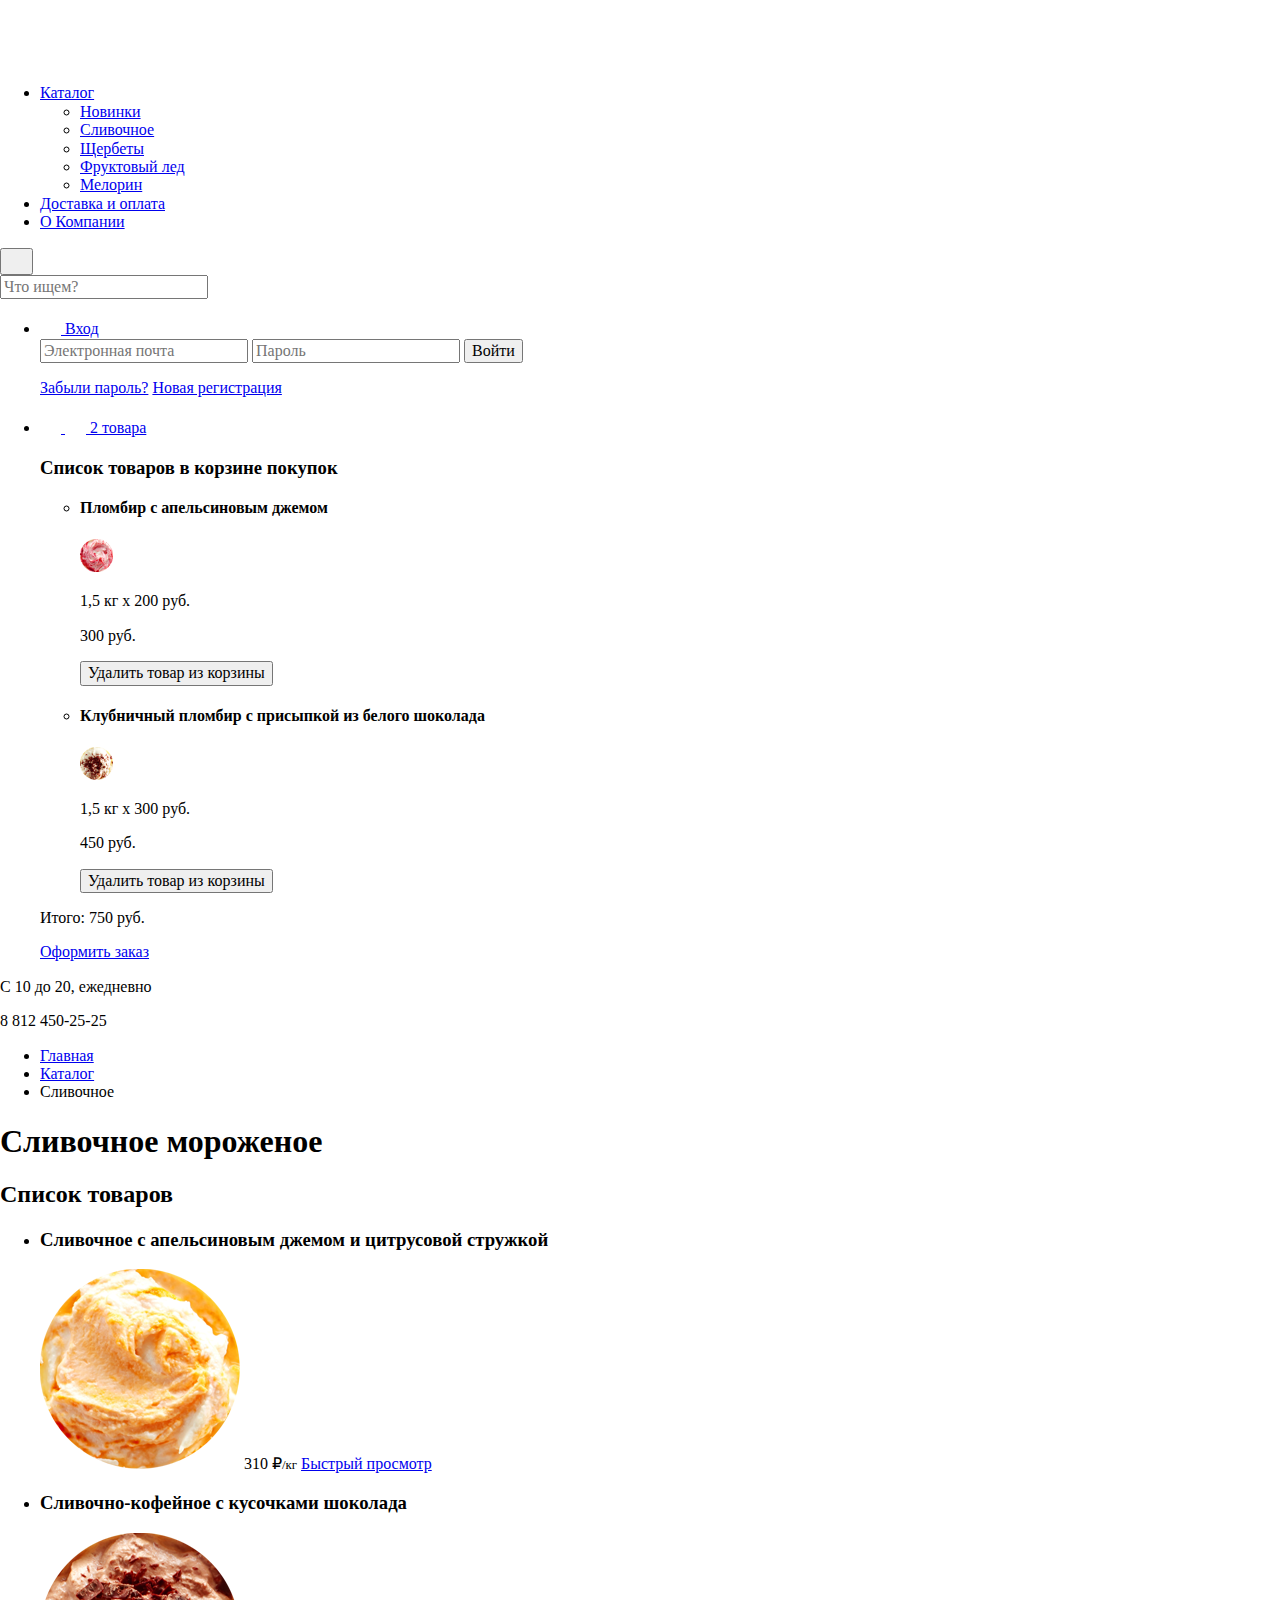
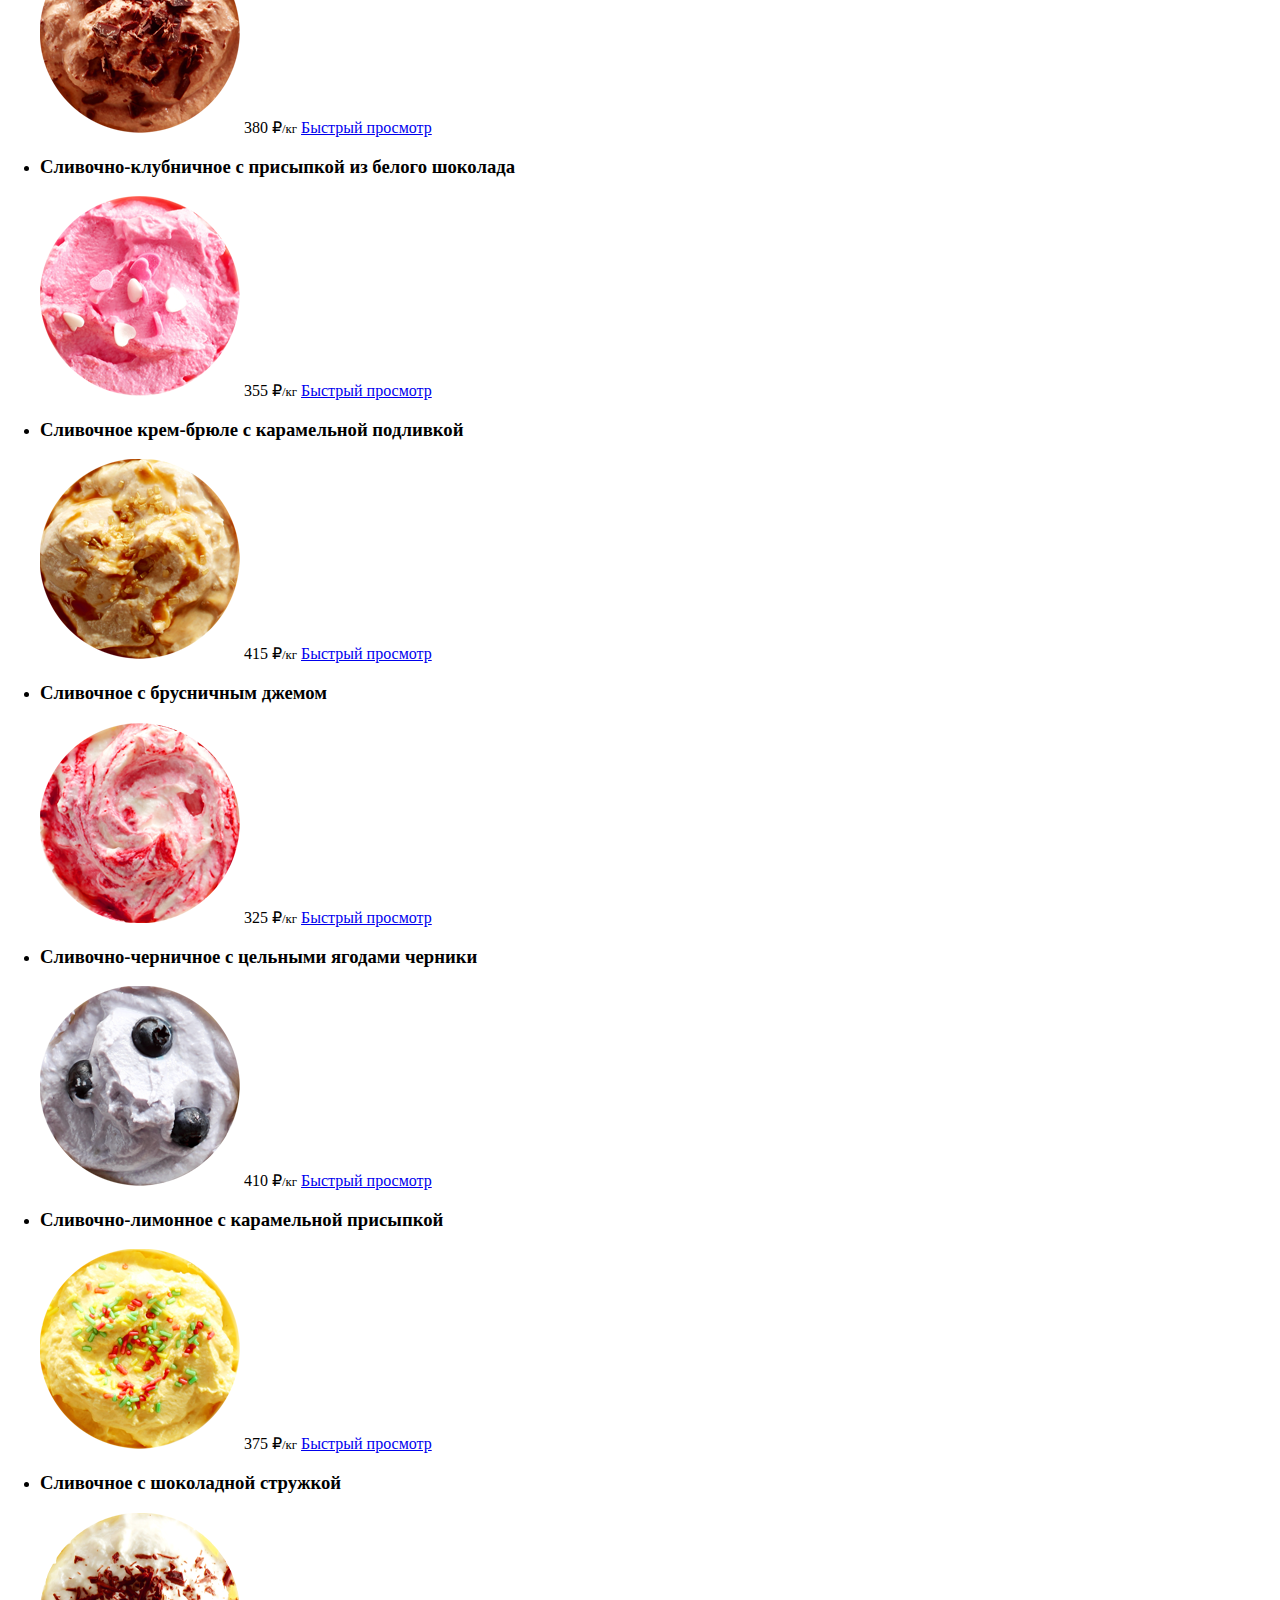
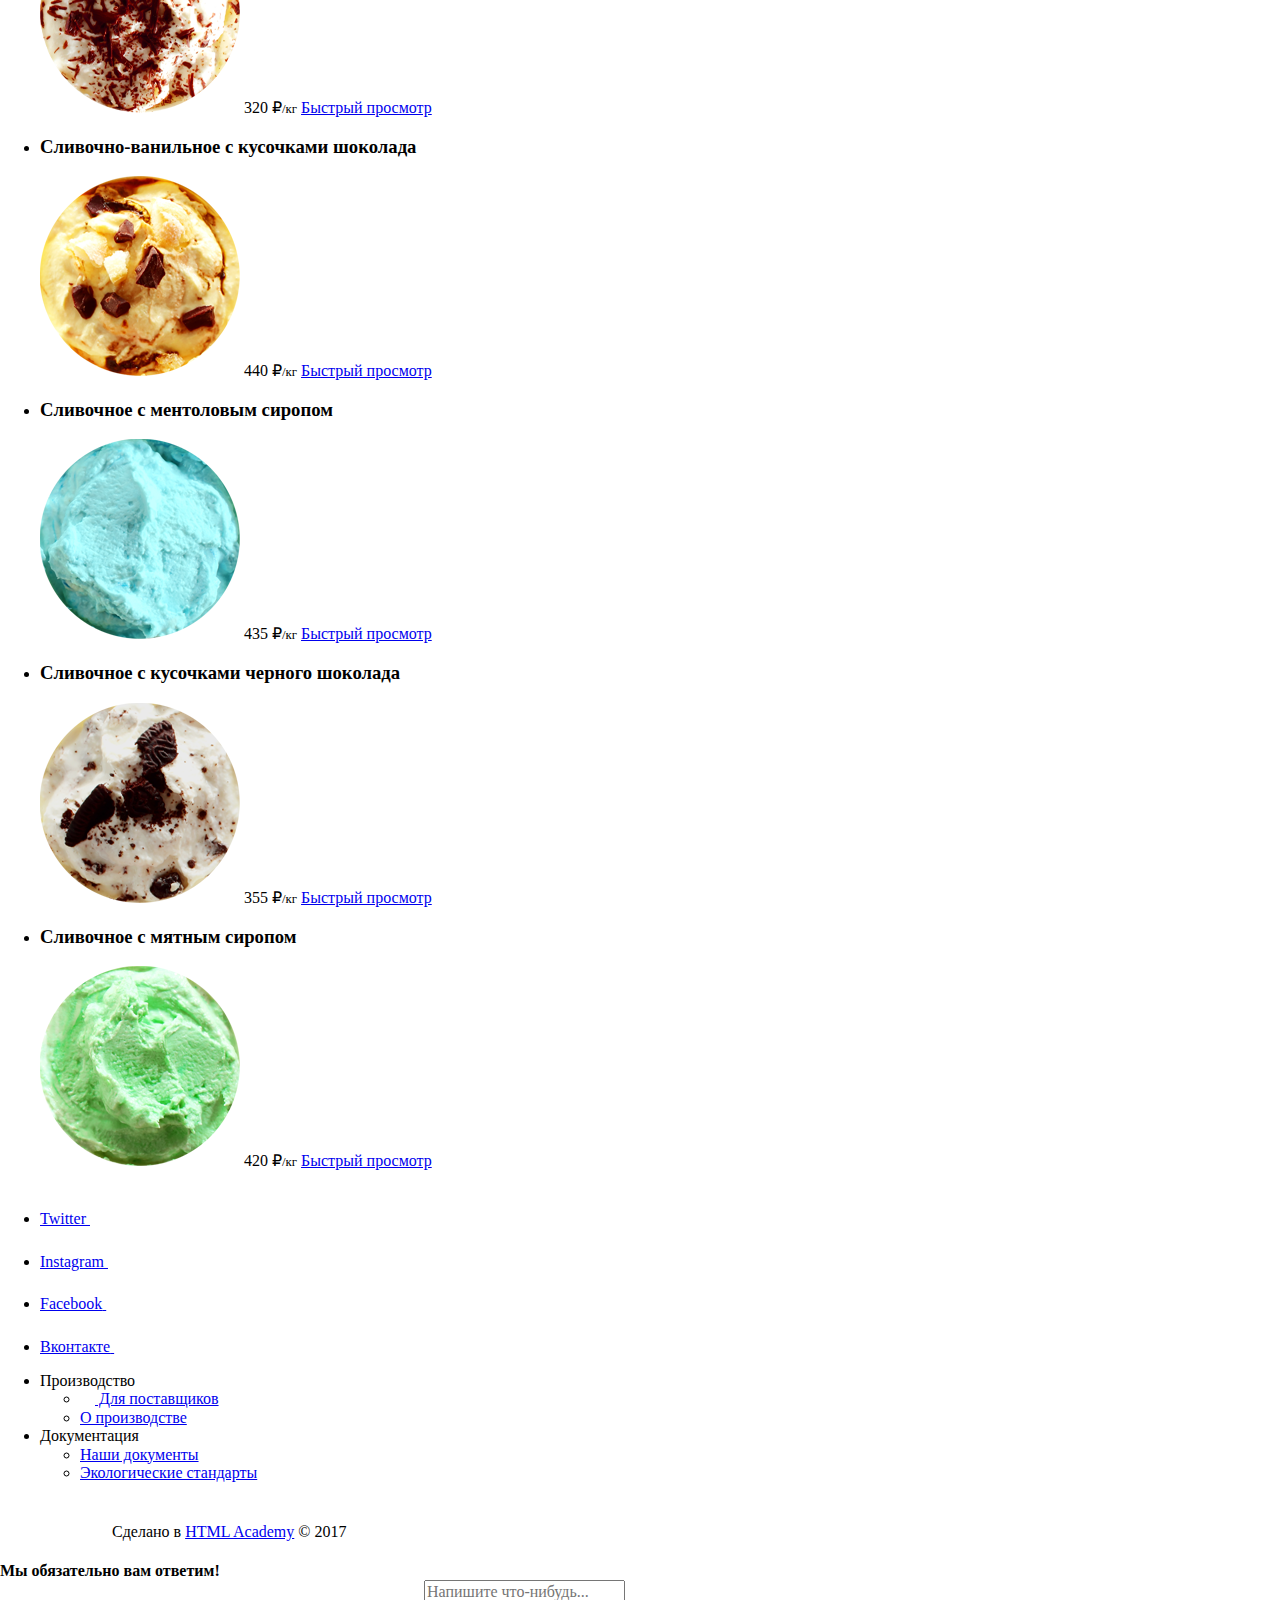
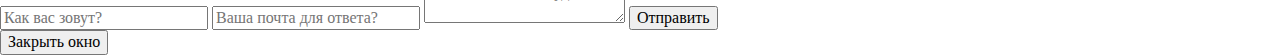
==== source/catalog.html @ 16820d20 "Карточки товаров" ====
<!DOCTYPE html>
<html lang="ru" dir="ltr">

<head>
  <meta charset="utf-8">
  <title>Сливочное мороженое | Каталог Gllacy</title>
  <link rel="stylesheet" href="css/normalize.css">
  <link rel="stylesheet" href="css/style.min.css">
  <!-- Подключаем полифил, для отображения svg-спрайта в IE11 -->
  <script type="text/javascript" src="js/svgforeverybody.js"></script>
  <script type="text/javascript">
    svg4everybody();
  </script>
</head>

<body>

  <div class="container">
    <header class="header">
      <nav class="header__navigation">
        <a href="index.html">
          <svg width="154" height="64" class="header__logo">
            <use xlink:href="img/sprite.svg#logo"></use>
          </svg>
        </a>
        <ul class="header__menu site-navigation">
          <li class="site-navigation__item popup-container">
            <a href="#" class="header__button site-navigation__link">Каталог</a> <!-- .header__current-page -->
            <ul class="menu-sublist popup popup-menu">
              <li class="menu-sublist__item menu-sublist__item_distinct "><a href="#">Новинки</a></li> <!-- .header__current-page -->
              <li class="menu-sublist__item"><a href="#">Сливочное</a></li>
              <li class="menu-sublist__item"><a href="#">Щербеты</a></li>
              <li class="menu-sublist__item"><a href="#">Фруктовый лед</a></li>
              <li class="menu-sublist__item"><a href="#">Мелорин</a></li>
            </ul>
          </li>
          <li class="site-navigation__item popup-container"><a href="#" class="header__button site-navigation__link">Доставка и оплата</a></li>
          <li class="site-navigation__item popup-container"><a href="#" class="header__button site-navigation__link">О Компании</a></li>
        </ul>
        <div class="site-search popup-container">
          <button type="button" name="button-search" class="button site-search__button header__button">
            <svg width="17" height="17">
              <use xlink:href="img/sprite.svg#loupe"></use>
            </svg>
          </button>
          <form action="https://echo.htmlacademy.ru" class="site-search__form popup popup-menu popup-menu_right">
            <input type="text" name="site-search__input" placeholder="Что ищем?" class="site__input site-search__input">
          </form>
        </div>
        <ul class="user-navigation header__menu">
          <li class="user-navigation__item popup-container">
            <a href="#" class="header__button">
              <svg width="21" height="19" class="button__icon">
                <use xlink:href="img/sprite.svg#entrance"></use>
              </svg>
              Вход
            </a>
            <form action="https://echo.htmlacademy.ru" class="sign-in__form popup popup-menu popup-menu_right">
              <input type="mail" name="login-input__mail" placeholder="Электронная почта" class="site__input sign-in__input">
              <input type="password" name="login-input__password" placeholder="Пароль" class="site__input sign-in__input">
              <button type="submit" name="submit__sign-in" class="button button_main button_l sign-in__submit">Войти</button>
              <p class="sign-in__other-actions">
                <a href="#" class="site__link">Забыли пароль?</a>
                <a href="#" class="site__link">Новая регистрация</a>
              </p>
            </form>
          </li>
          <li class="user-navigation__item popup-container">
            <a href="#" class="header__button button-shopcart">
              <svg width="21" height="20" class="button__icon icon__shopcart_empty">
                <use xlink:href="img/sprite.svg#basket"></use>
              </svg>
              <svg width="21" height="20" class="button__icon icon__shopcart">
                <use xlink:href="img/sprite.svg#basket-red"></use>
              </svg>
              2 товара
            </a>
            <section class="shopcart popup popup-menu popup-menu_right">
              <h3 class="shopcart__title visually-hidden">Список товаров в корзине покупок</h3>

              <ul class="shopcart__list">
                <li class="shopcart__item shopcart-product">
                  <h4 class="shopcart-product__name">Пломбир с апельсиновым джемом</h4>
                  <img src="img/icecream-5.png" alt="Пломбир с апельсиновым джемом" width="33" height="33" class="shopcart-product__cover">
                  <p class="shopcart-product__calculation">
                    <span class="shopcart-product__weight">1,5 кг</span> х <span class="shopcart-product__nominal-price">200 руб.</span>
                  </p>
                  <p class="shopcart-product__cost">300 руб.</p>
                  <button type="button" name="button" class="shopcart-product__button_delete"><span class="visually-hidden">Удалить товар из корзины</span></button>
                </li>
                <li class="shopcart__item shopcart-product">
                  <h4 class="shopcart-product__name">Клубничный пломбир с присыпкой из белого шоколада</h4>
                  <img src="img/icecream-8.png" alt="Клубничный пломбир с присыпкой из белого шоколада" width="33" height="33" class="shopcart-product__cover">
                  <p class="shopcart-product__calculation">
                    <span class="shopcart-product__weight">1,5 кг</span> х <span class="shopcart-product__nominal-price">300 руб.</span>
                  </p>
                  <p class="shopcart-product__cost">450 руб.</p>
                  <button type="button" name="button" class="shopcart-product__button_delete"><span class="visually-hidden">Удалить товар из корзины</span></button>
                </li>
              </ul>
              <p class="shopcart__total-cost">Итого: 750 руб.</p>
              <a href="shopcart.html" class="button button_main button_l shopcart__submit">Оформить заказ</a>
            </section>
          </li>
        </ul>
      </nav>
      <div class="header__details-company">
        <p class="header__shedule">С 10 до 20, ежедневно</p>
        <p class="header__phone">8 812 450-25-25</p>
      </div>

      <ul class="breadcrumbs__list">
        <li class="breadcrumbs__item"><a href="index.html" class="site__link">Главная</a></li>
        <li class="breadcrumbs__item"><a href="#" class="site__link">Каталог</a></li>
        <li class="breadcrumbs__item">Сливочное</li>
      </ul>
    </header>
    <h1>Сливочное мороженое</h1>

    <aside class="filters">

    </aside>
    <section class="products">
      <h2 class="visually-hidden">Список товаров</h2>
      <ul class="products__list">
        <li class="products__item">
          <h3 class="products__title">Сливочное с апельсиновым джемом и цитрусовой стружкой</h3>
          <img src="img/icecream-1.png" alt="Сливочное мороженое с апельсиновым джемом и цитрусовой стружкой" class="products__cover">
          <span class="products__price">310 ₽<small>/кг</small></span>
          <a href="#" class="button button_main button_l products__button">Быстрый просмотр</a>
        </li>
        <li class="products__item">
          <h3 class="products__title">Сливочно-кофейное с кусочками шоколада</h3>
          <img src="img/icecream-2.png" alt="Сливочно-кофейное мороженое с кусочками шоколада" class="products__cover">
          <span class="products__price">380 ₽<small>/кг</small></span>
          <a href="#" class="button button_main button_l products__button">Быстрый просмотр</a>
        </li>
        <li class="products__item">
          <h3 class="products__title">Сливочно-клубничное с присыпкой из белого шоколада</h3>
          <img src="img/icecream-3.png" alt="Сливочно-клубничное мороженое с присыпкой из белого шоколада" class="products__cover">
          <span class="products__price">355 ₽<small>/кг</small></span>
          <a href="#" class="button button_main button_l products__button">Быстрый просмотр</a>
        </li>
        <li class="products__item">
          <h3 class="products__title">Сливочное крем-брюле с карамельной подливкой</h3>
          <img src="img/icecream-4.png" alt="Сливочное крем-брюле с карамельной подливкой" class="products__cover">
          <span class="products__price">415 ₽<small>/кг</small></span>
          <a href="#" class="button button_main button_l products__button">Быстрый просмотр</a>
        </li>
        <li class="products__item">
          <h3 class="products__title">Сливочное с брусничным джемом</h3>
          <img src="img/icecream-5.png" alt="Сливочное крем-брюле с карамельной подливкой" class="products__cover">
          <span class="products__price">325 ₽<small>/кг</small></span>
          <a href="#" class="button button_main button_l products__button">Быстрый просмотр</a>
        </li>
        <li class="products__item">
          <h3 class="products__title">Сливочно-черничное с цельными ягодами черники </h3>
          <img src="img/icecream-6.png" alt="Сливочное крем-брюле с карамельной подливкой" class="products__cover">
          <span class="products__price">410 ₽<small>/кг</small></span>
          <a href="#" class="button button_main button_l products__button">Быстрый просмотр</a>
        </li>
        <li class="products__item">
          <h3 class="products__title">Сливочно-лимонное с карамельной присыпкой</h3>
          <img src="img/icecream-7.png" alt="Сливочное крем-брюле с карамельной подливкой" class="products__cover">
          <span class="products__price">375 ₽<small>/кг</small></span>
          <a href="#" class="button button_main button_l products__button">Быстрый просмотр</a>
        </li>
        <li class="products__item">
          <h3 class="products__title">Сливочное с шоколадной стружкой</h3>
          <img src="img/icecream-8.png" alt="Сливочное крем-брюле с карамельной подливкой" class="products__cover">
          <span class="products__price">320 ₽<small>/кг</small></span>
          <a href="#" class="button button_main button_l products__button">Быстрый просмотр</a>
        </li>
        <li class="products__item">
          <h3 class="products__title">Сливочно-ванильное с кусочками шоколада</h3>
          <img src="img/icecream-9.png" alt="Сливочное крем-брюле с карамельной подливкой" class="products__cover">
          <span class="products__price">440 ₽<small>/кг</small></span>
          <a href="#" class="button button_main button_l products__button">Быстрый просмотр</a>
        </li>
        <li class="products__item">
          <h3 class="products__title">Сливочноe с ментоловым сиропом</h3>
          <img src="img/icecream-10.png" alt="Сливочное крем-брюле с карамельной подливкой" class="products__cover">
          <span class="products__price">435 ₽<small>/кг</small></span>
          <a href="#" class="button button_main button_l products__button">Быстрый просмотр</a>
        </li>
        <li class="products__item">
          <h3 class="products__title">Сливочное с кусочками черного шоколада</h3>
          <img src="img/icecream-11.png" alt="Сливочное крем-брюле с карамельной подливкой" class="products__cover">
          <span class="products__price">355 ₽<small>/кг</small></span>
          <a href="#" class="button button_main button_l products__button">Быстрый просмотр</a>
        </li>
        <li class="products__item">
          <h3 class="products__title">Сливочное с мятным сиропом</h3>
          <img src="img/icecream-12.png" alt="Сливочное крем-брюле с карамельной подливкой" class="products__cover">
          <span class="products__price">420 ₽<small>/кг</small></span>
          <a href="#" class="button button_main button_l products__button">Быстрый просмотр</a>
        </li>
      </ul>
    </section>



    <footer class="footer">
      <ul class="social__list">
        <li class="social__item"><a href="twitter.com"><span class="visually-hidden">Twitter</span>
            <svg width="38" height="38" class="">
              <use xlink:href="img/sprite.svg#social-twitter"></use>
            </svg>
          </a></li>
        <li class="social__item"><a href="instagram.com"><span class="visually-hidden">Instagram</span>
            <svg width="38" height="38" class="">
              <use xlink:href="img/sprite.svg#social-instagram"></use>
            </svg>
          </a></li>
        <li class="social__item"><a href="facebook.com"><span class="visually-hidden">Facebook</span>
            <svg width="38" height="38" class="">
              <use xlink:href="img/sprite.svg#social-fb"></use>
            </svg>
          </a></li>
        <li class="social__item"><a href="vk.com"><span class="visually-hidden">Вконтакте</span>
            <svg width="38" height="38" class="">
              <use xlink:href="img/sprite.svg#social-vk"></use>
            </svg>
          </a></li>
      </ul>

      <ul class="footer-navigation">
        <li> <span class="visually-hidden">Производство</span>
          <ul class="footer-navigation__production">
            <li class="footer-navigation__item"><a href="#" class="link site__link">
                <svg width="15" height="13" class="link__icon">
                  <use xlink:href="img/sprite.svg#heart"></use>
                </svg>
                Для поставщиков</a></li>
            <li class="footer-navigation__item"><a href="#" class="site__link">О производстве</a></li>
          </ul>
        </li>
        <li><span class="visually-hidden">Документация</span>
          <ul class="footer-navigation__docs">
            <li class="footer-navigation__item"><a href="#" class="site__link">Наши документы</a></li>
            <li class="footer-navigation__item"><a href="#" class="site__link">Экологические стандарты</a></li>
          </ul>
        </li>
      </ul>

      <div class="footer__copyright">
        <svg width="108" height="39" class="">
          <use xlink:href="img/sprite.svg#logo-htmlacademy"></use>
        </svg>
        <!-- <img src="img/svg/logo-htmlacademy.svg" alt=""> -->
        <span class="copyright__text">
          Сделано в <a href="htmlacademy.ru" class="site__link">HTML Academy</a> © 2017
        </span>
      </div>
  </div>
  </footer>
  <section class="modal">
    <section class="popup popup-feedback">
      <h2 class="visually-hidden"></h2>
      <b class="popup-feedback__tagline">Мы обязательно вам ответим!</b>
      <form action="echo.htmlacademy.ru" class="popup-feedback__form">
        <input type="text" name="popup-feedback__name" placeholder="Как вас зовут?" class="site__input" required="required">
        <input type="mail" name="popup-feedback__mail" placeholder="Ваша почта для ответа?" class="site__input" required="required">
        <textarea name="popup-feedback__message" placeholder="Напишите что-нибудь..." class="popup-feedback__textarea site__input" required="required"></textarea>
        <button type="submit" name="popup-feedback__submit" class="button button_main button_l popup-feedback__submit">Отправить</button>
      </form>
      <button type="button" name="popup__button-close" class="popup__button-close"><span class="visually-hidden">Закрыть окно</span></button>
    </section>
  </section>

  <!-- <script type="text/javascript" src="js/script.js"></script> -->
</body>

</html>
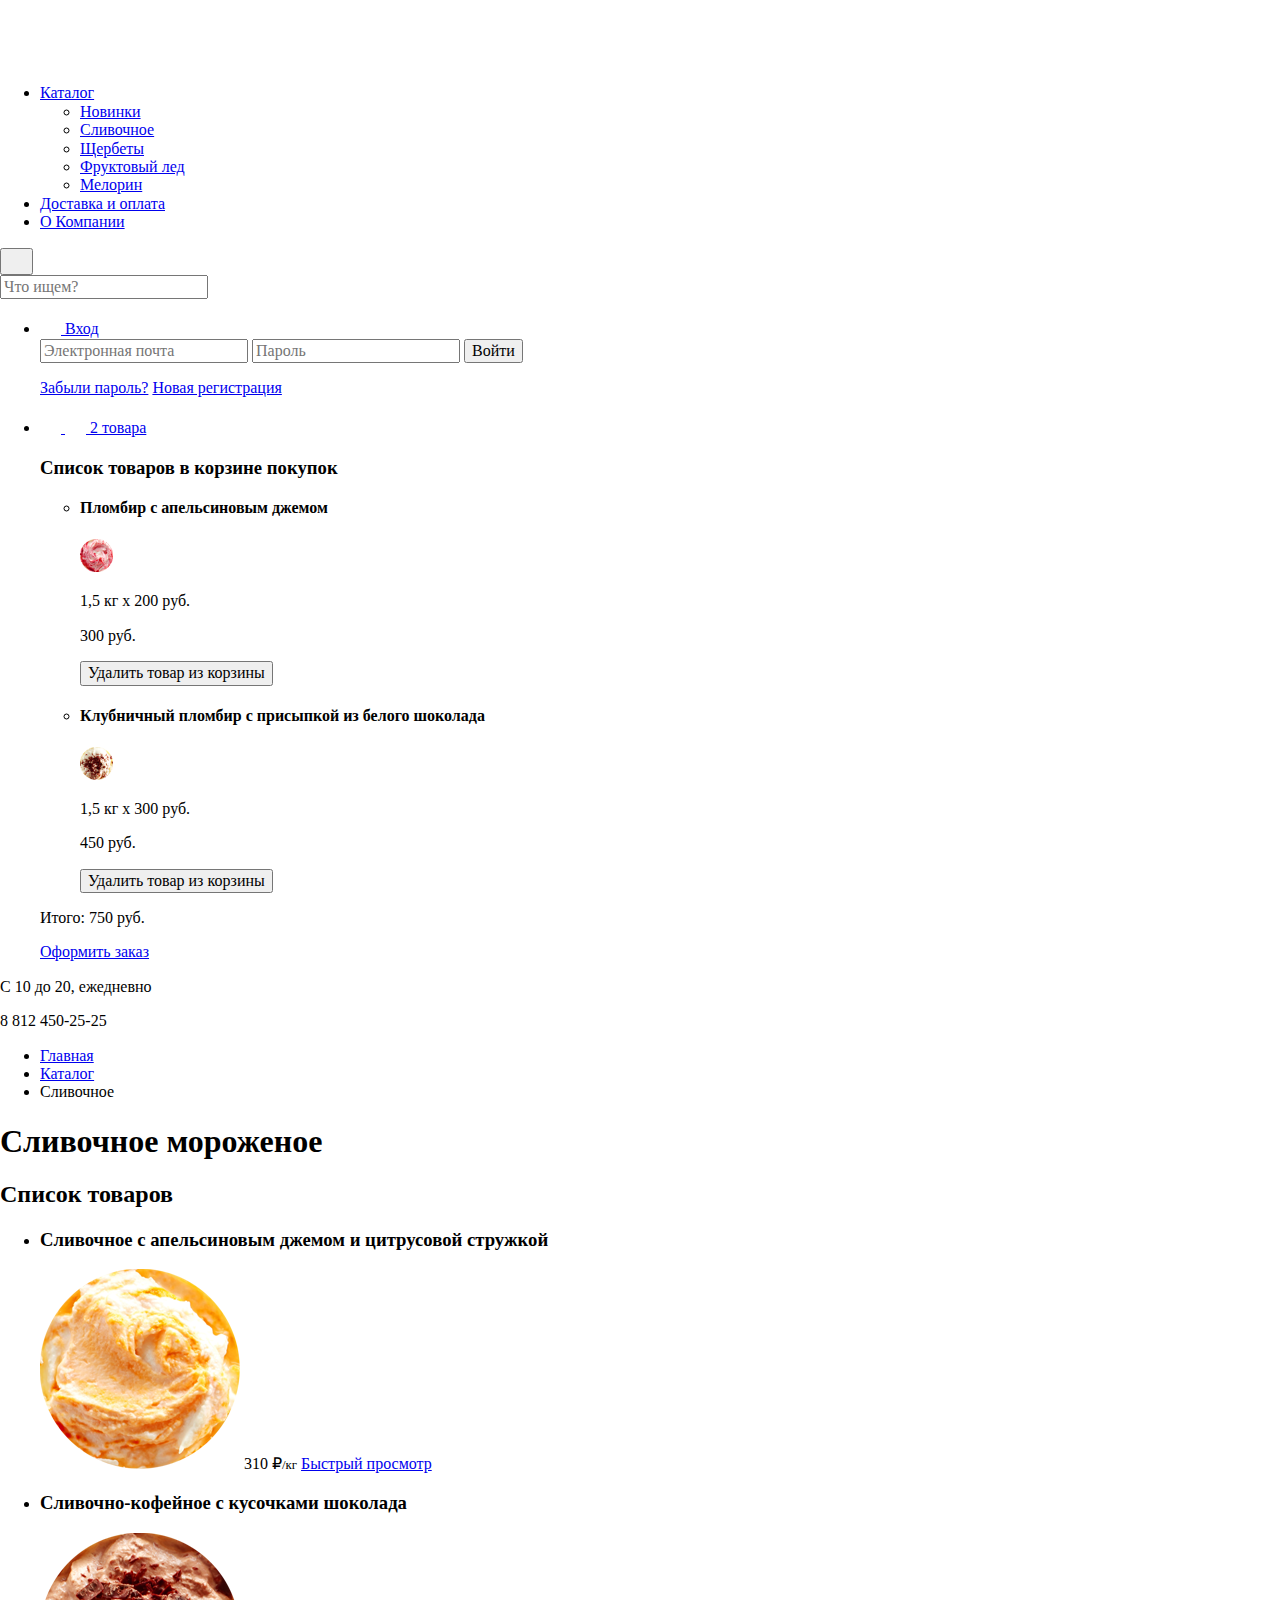
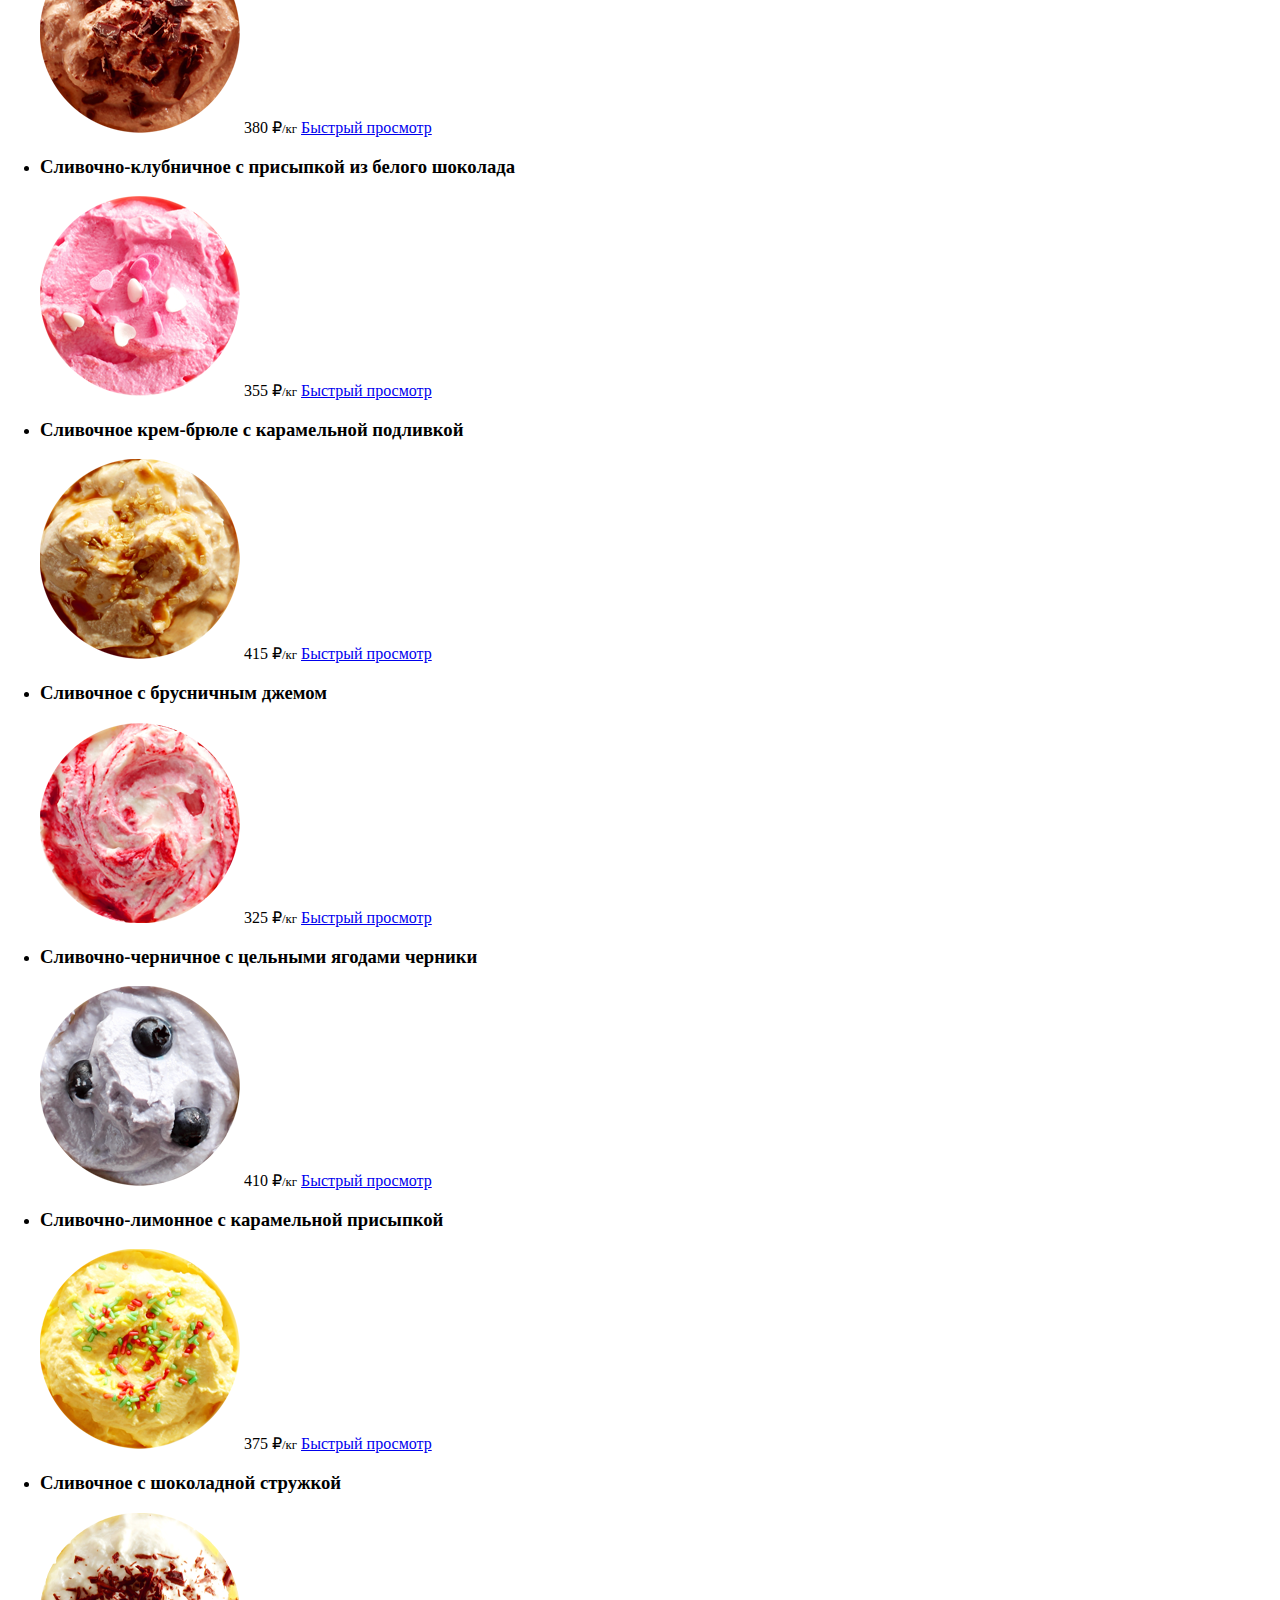
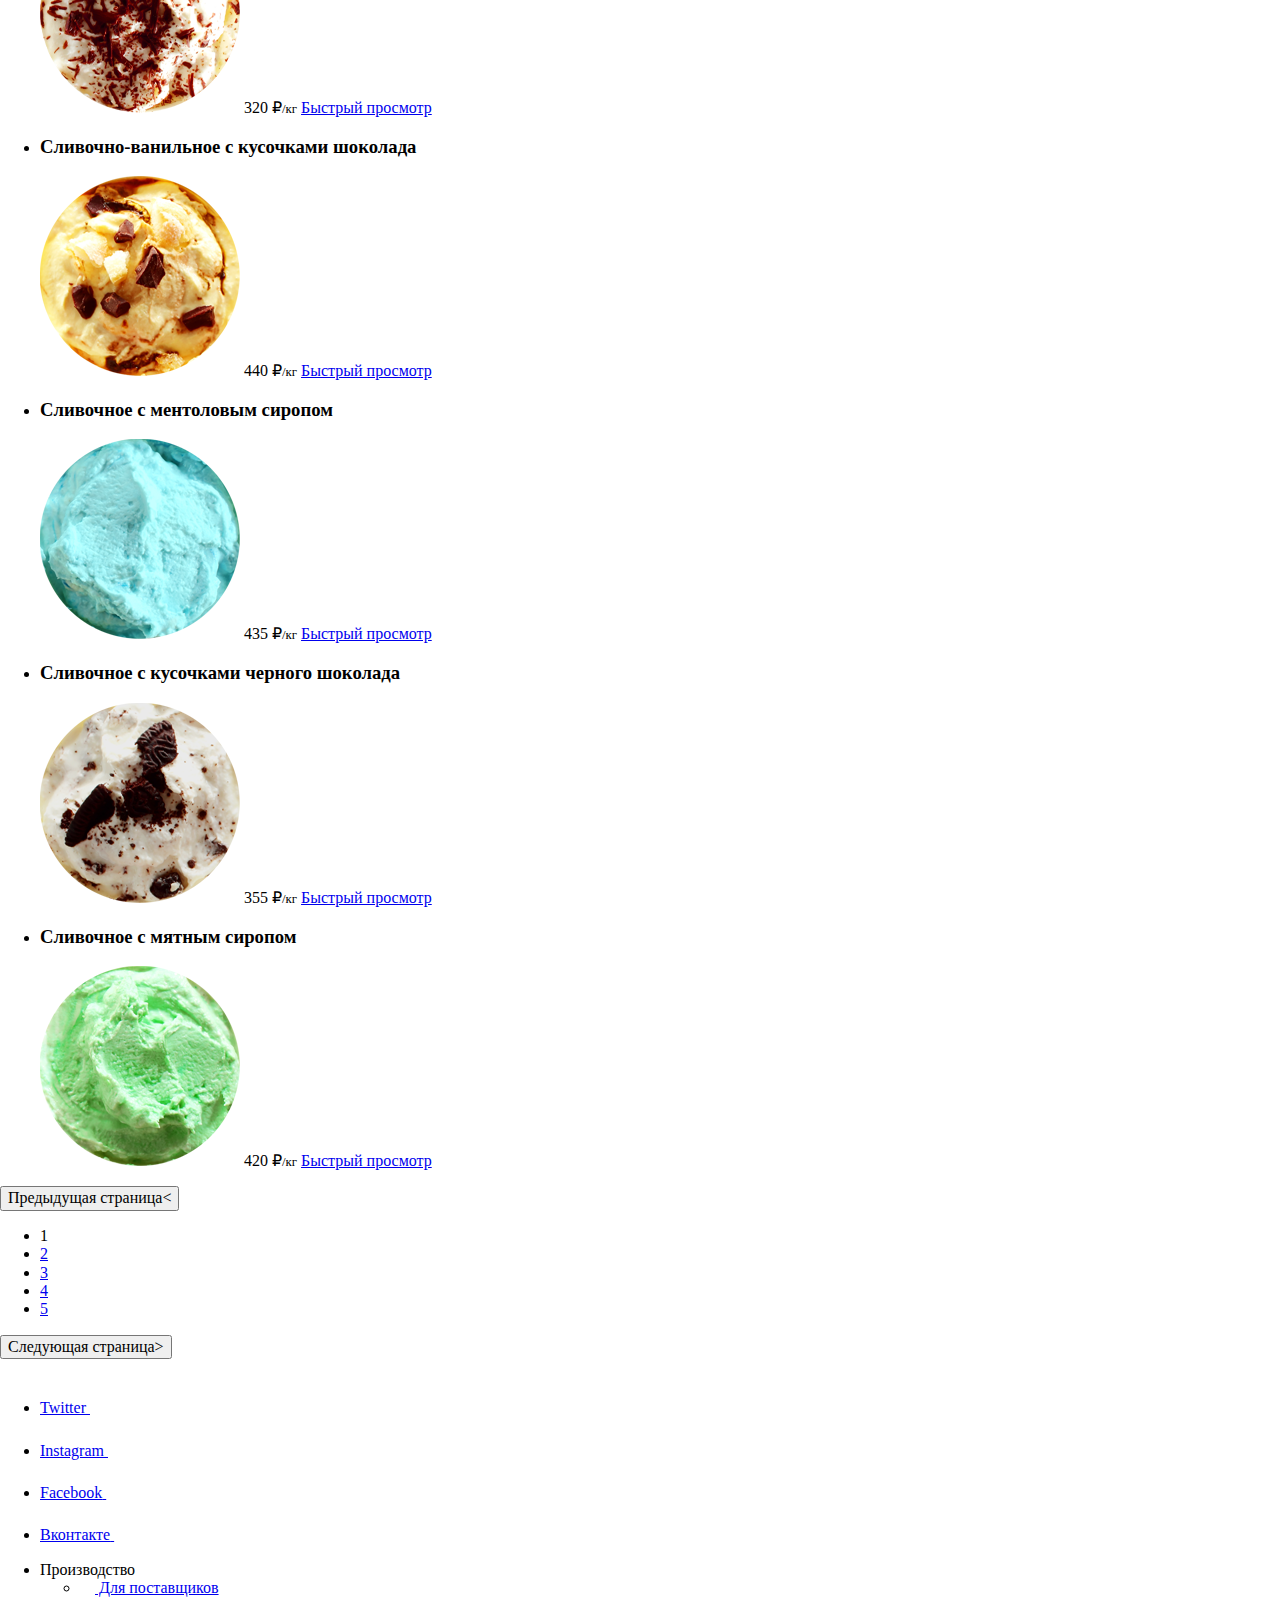
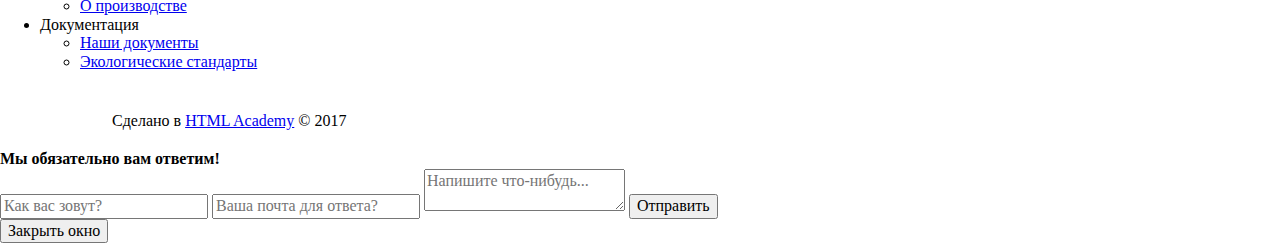
==== commit 04b14892: "catalog.html Блок .pagination" ====
--- a/source/catalog.html
+++ b/source/catalog.html
@@ -118,84 +118,101 @@
     <h1>Сливочное мороженое</h1>
 
     <aside class="filters">
-
+      <form class="filters__form" action="echo.htmlacademy.ru" method="get">
+
+      </form>
     </aside>
-    <section class="products">
-      <h2 class="visually-hidden">Список товаров</h2>
-      <ul class="products__list">
-        <li class="products__item">
-          <h3 class="products__title">Сливочное с апельсиновым джемом и цитрусовой стружкой</h3>
-          <img src="img/icecream-1.png" alt="Сливочное мороженое с апельсиновым джемом и цитрусовой стружкой" class="products__cover">
-          <span class="products__price">310 ₽<small>/кг</small></span>
-          <a href="#" class="button button_main button_l products__button">Быстрый просмотр</a>
-        </li>
-        <li class="products__item">
-          <h3 class="products__title">Сливочно-кофейное с кусочками шоколада</h3>
-          <img src="img/icecream-2.png" alt="Сливочно-кофейное мороженое с кусочками шоколада" class="products__cover">
-          <span class="products__price">380 ₽<small>/кг</small></span>
-          <a href="#" class="button button_main button_l products__button">Быстрый просмотр</a>
-        </li>
-        <li class="products__item">
-          <h3 class="products__title">Сливочно-клубничное с присыпкой из белого шоколада</h3>
-          <img src="img/icecream-3.png" alt="Сливочно-клубничное мороженое с присыпкой из белого шоколада" class="products__cover">
-          <span class="products__price">355 ₽<small>/кг</small></span>
-          <a href="#" class="button button_main button_l products__button">Быстрый просмотр</a>
-        </li>
-        <li class="products__item">
-          <h3 class="products__title">Сливочное крем-брюле с карамельной подливкой</h3>
-          <img src="img/icecream-4.png" alt="Сливочное крем-брюле с карамельной подливкой" class="products__cover">
-          <span class="products__price">415 ₽<small>/кг</small></span>
-          <a href="#" class="button button_main button_l products__button">Быстрый просмотр</a>
-        </li>
-        <li class="products__item">
-          <h3 class="products__title">Сливочное с брусничным джемом</h3>
-          <img src="img/icecream-5.png" alt="Сливочное крем-брюле с карамельной подливкой" class="products__cover">
-          <span class="products__price">325 ₽<small>/кг</small></span>
-          <a href="#" class="button button_main button_l products__button">Быстрый просмотр</a>
-        </li>
-        <li class="products__item">
-          <h3 class="products__title">Сливочно-черничное с цельными ягодами черники </h3>
-          <img src="img/icecream-6.png" alt="Сливочное крем-брюле с карамельной подливкой" class="products__cover">
-          <span class="products__price">410 ₽<small>/кг</small></span>
-          <a href="#" class="button button_main button_l products__button">Быстрый просмотр</a>
-        </li>
-        <li class="products__item">
-          <h3 class="products__title">Сливочно-лимонное с карамельной присыпкой</h3>
-          <img src="img/icecream-7.png" alt="Сливочное крем-брюле с карамельной подливкой" class="products__cover">
-          <span class="products__price">375 ₽<small>/кг</small></span>
-          <a href="#" class="button button_main button_l products__button">Быстрый просмотр</a>
-        </li>
-        <li class="products__item">
-          <h3 class="products__title">Сливочное с шоколадной стружкой</h3>
-          <img src="img/icecream-8.png" alt="Сливочное крем-брюле с карамельной подливкой" class="products__cover">
-          <span class="products__price">320 ₽<small>/кг</small></span>
-          <a href="#" class="button button_main button_l products__button">Быстрый просмотр</a>
-        </li>
-        <li class="products__item">
-          <h3 class="products__title">Сливочно-ванильное с кусочками шоколада</h3>
-          <img src="img/icecream-9.png" alt="Сливочное крем-брюле с карамельной подливкой" class="products__cover">
-          <span class="products__price">440 ₽<small>/кг</small></span>
-          <a href="#" class="button button_main button_l products__button">Быстрый просмотр</a>
-        </li>
-        <li class="products__item">
-          <h3 class="products__title">Сливочноe с ментоловым сиропом</h3>
-          <img src="img/icecream-10.png" alt="Сливочное крем-брюле с карамельной подливкой" class="products__cover">
-          <span class="products__price">435 ₽<small>/кг</small></span>
-          <a href="#" class="button button_main button_l products__button">Быстрый просмотр</a>
-        </li>
-        <li class="products__item">
-          <h3 class="products__title">Сливочное с кусочками черного шоколада</h3>
-          <img src="img/icecream-11.png" alt="Сливочное крем-брюле с карамельной подливкой" class="products__cover">
-          <span class="products__price">355 ₽<small>/кг</small></span>
-          <a href="#" class="button button_main button_l products__button">Быстрый просмотр</a>
-        </li>
-        <li class="products__item">
-          <h3 class="products__title">Сливочное с мятным сиропом</h3>
-          <img src="img/icecream-12.png" alt="Сливочное крем-брюле с карамельной подливкой" class="products__cover">
-          <span class="products__price">420 ₽<small>/кг</small></span>
-          <a href="#" class="button button_main button_l products__button">Быстрый просмотр</a>
-        </li>
-      </ul>
+
+    <section class="results">
+      <section class="products">
+        <h2 class="visually-hidden">Список товаров</h2>
+        <ul class="products__list">
+          <li class="products__item">
+            <h3 class="products__title">Сливочное с апельсиновым джемом и цитрусовой стружкой</h3>
+            <img src="img/icecream-1.png" alt="Сливочное мороженое с апельсиновым джемом и цитрусовой стружкой" class="products__cover">
+            <span class="products__price">310 ₽<small>/кг</small></span>
+            <a href="#" class="button button_main button_l products__button">Быстрый просмотр</a>
+          </li>
+          <li class="products__item">
+            <h3 class="products__title">Сливочно-кофейное с кусочками шоколада</h3>
+            <img src="img/icecream-2.png" alt="Сливочно-кофейное мороженое с кусочками шоколада" class="products__cover">
+            <span class="products__price">380 ₽<small>/кг</small></span>
+            <a href="#" class="button button_main button_l products__button">Быстрый просмотр</a>
+          </li>
+          <li class="products__item">
+            <h3 class="products__title">Сливочно-клубничное с присыпкой из белого шоколада</h3>
+            <img src="img/icecream-3.png" alt="Сливочно-клубничное мороженое с присыпкой из белого шоколада" class="products__cover">
+            <span class="products__price">355 ₽<small>/кг</small></span>
+            <a href="#" class="button button_main button_l products__button">Быстрый просмотр</a>
+          </li>
+          <li class="products__item">
+            <h3 class="products__title">Сливочное крем-брюле с карамельной подливкой</h3>
+            <img src="img/icecream-4.png" alt="Сливочное крем-брюле с карамельной подливкой" class="products__cover">
+            <span class="products__price">415 ₽<small>/кг</small></span>
+            <a href="#" class="button button_main button_l products__button">Быстрый просмотр</a>
+          </li>
+          <li class="products__item">
+            <h3 class="products__title">Сливочное с брусничным джемом</h3>
+            <img src="img/icecream-5.png" alt="Сливочное крем-брюле с карамельной подливкой" class="products__cover">
+            <span class="products__price">325 ₽<small>/кг</small></span>
+            <a href="#" class="button button_main button_l products__button">Быстрый просмотр</a>
+          </li>
+          <li class="products__item">
+            <h3 class="products__title">Сливочно-черничное с цельными ягодами черники </h3>
+            <img src="img/icecream-6.png" alt="Сливочное крем-брюле с карамельной подливкой" class="products__cover">
+            <span class="products__price">410 ₽<small>/кг</small></span>
+            <a href="#" class="button button_main button_l products__button">Быстрый просмотр</a>
+          </li>
+          <li class="products__item">
+            <h3 class="products__title">Сливочно-лимонное с карамельной присыпкой</h3>
+            <img src="img/icecream-7.png" alt="Сливочное крем-брюле с карамельной подливкой" class="products__cover">
+            <span class="products__price">375 ₽<small>/кг</small></span>
+            <a href="#" class="button button_main button_l products__button">Быстрый просмотр</a>
+          </li>
+          <li class="products__item">
+            <h3 class="products__title">Сливочное с шоколадной стружкой</h3>
+            <img src="img/icecream-8.png" alt="Сливочное крем-брюле с карамельной подливкой" class="products__cover">
+            <span class="products__price">320 ₽<small>/кг</small></span>
+            <a href="#" class="button button_main button_l products__button">Быстрый просмотр</a>
+          </li>
+          <li class="products__item">
+            <h3 class="products__title">Сливочно-ванильное с кусочками шоколада</h3>
+            <img src="img/icecream-9.png" alt="Сливочное крем-брюле с карамельной подливкой" class="products__cover">
+            <span class="products__price">440 ₽<small>/кг</small></span>
+            <a href="#" class="button button_main button_l products__button">Быстрый просмотр</a>
+          </li>
+          <li class="products__item">
+            <h3 class="products__title">Сливочноe с ментоловым сиропом</h3>
+            <img src="img/icecream-10.png" alt="Сливочное крем-брюле с карамельной подливкой" class="products__cover">
+            <span class="products__price">435 ₽<small>/кг</small></span>
+            <a href="#" class="button button_main button_l products__button">Быстрый просмотр</a>
+          </li>
+          <li class="products__item">
+            <h3 class="products__title">Сливочное с кусочками черного шоколада</h3>
+            <img src="img/icecream-11.png" alt="Сливочное крем-брюле с карамельной подливкой" class="products__cover">
+            <span class="products__price">355 ₽<small>/кг</small></span>
+            <a href="#" class="button button_main button_l products__button">Быстрый просмотр</a>
+          </li>
+          <li class="products__item">
+            <h3 class="products__title">Сливочное с мятным сиропом</h3>
+            <img src="img/icecream-12.png" alt="Сливочное крем-брюле с карамельной подливкой" class="products__cover">
+            <span class="products__price">420 ₽<small>/кг</small></span>
+            <a href="#" class="button button_main button_l products__button">Быстрый просмотр</a>
+          </li>
+        </ul>
+      </section>
+
+      <div class="pagination">
+        <button type="button" name="button-pagination-previous" class="pagination__control pagination__control_disabled"><span class="visually-hidden">Предыдущая страница</span>&lt;</button>
+        <ul class="pagination__pages-list">
+          <li class="pagination__page pagination__control pagination__page_current">1</li>
+          <li class="pagination__page pagination__control"><a href="#">2</a></li>
+          <li class="pagination__page pagination__control"><a href="#">3</a></li>
+          <li class="pagination__page pagination__control"><a href="#">4</a></li>
+          <li class="pagination__page pagination__control"><a href="#">5</a></li>
+        </ul>
+        <button type="button" name="button-pagination-next" class="pagination__control"><span class="visually-hidden">Следующая страница</span>&gt;</button>
+      </div>
     </section>
 
 
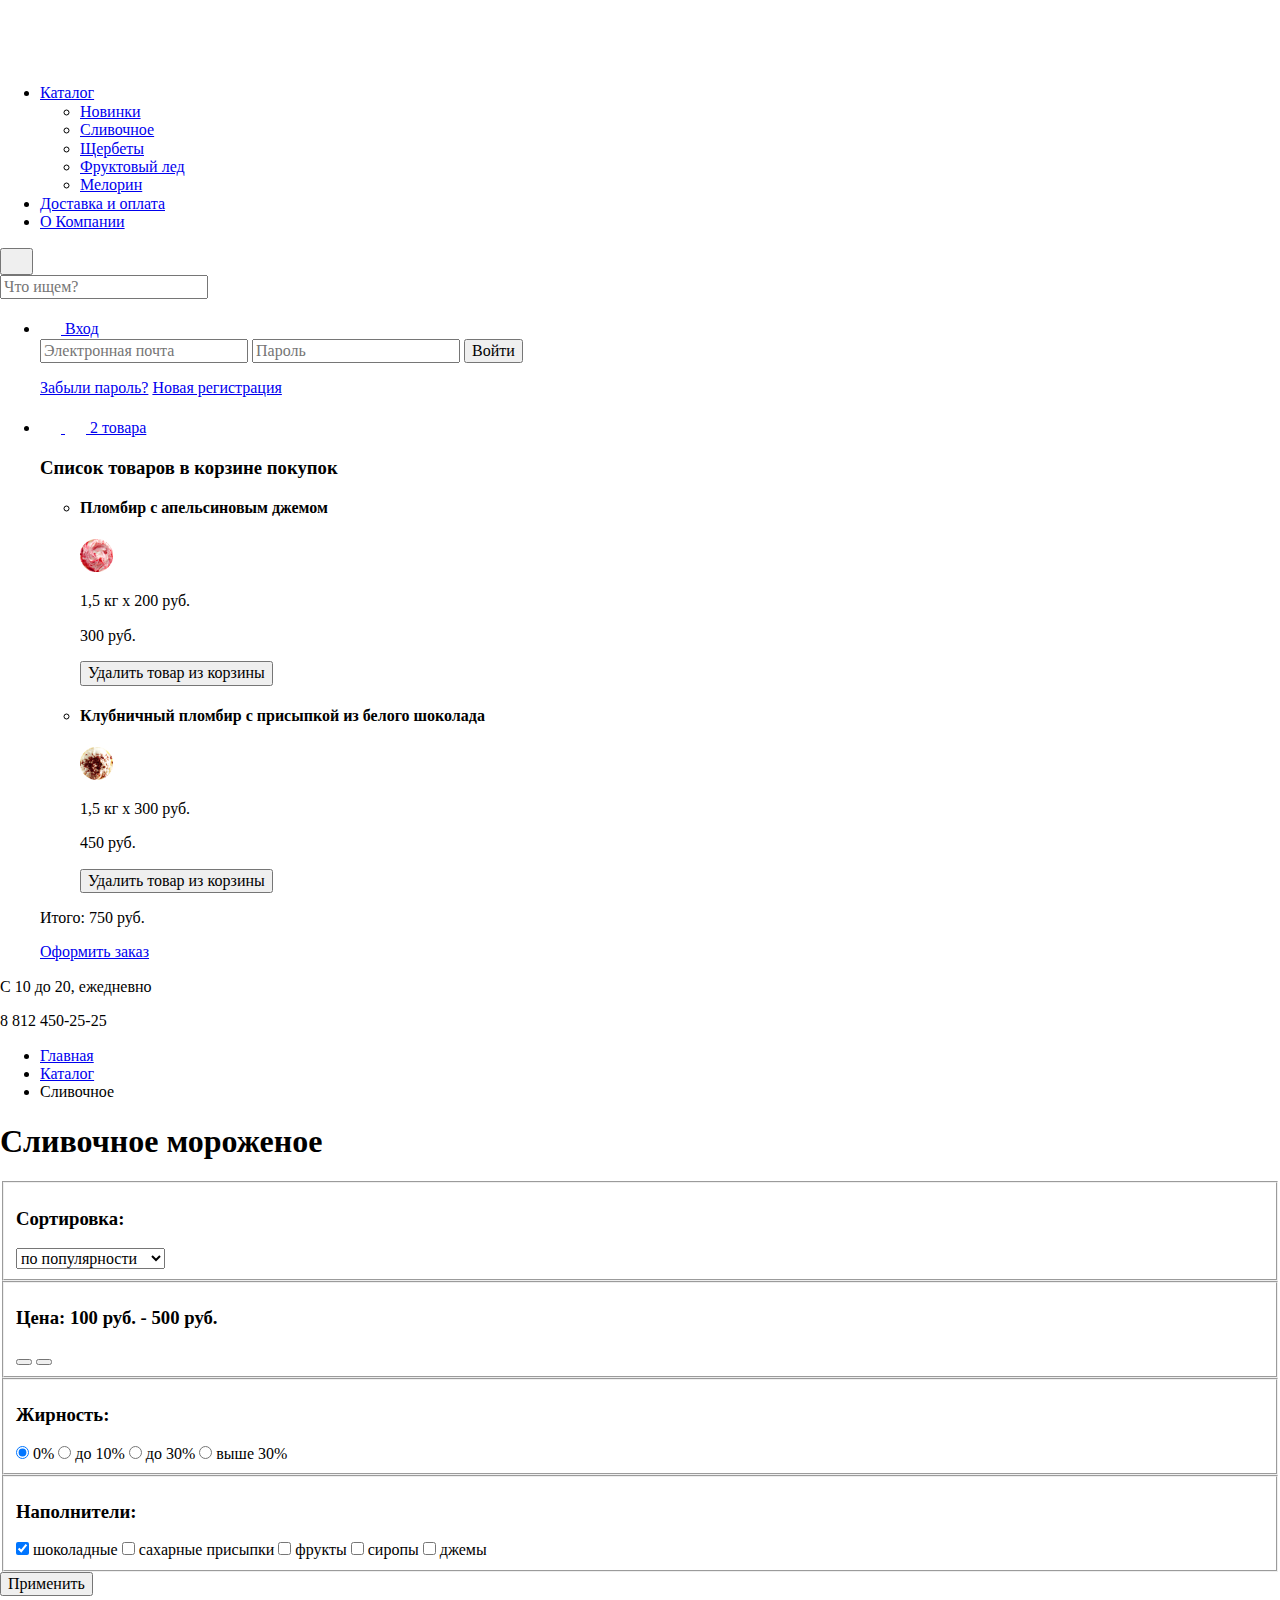
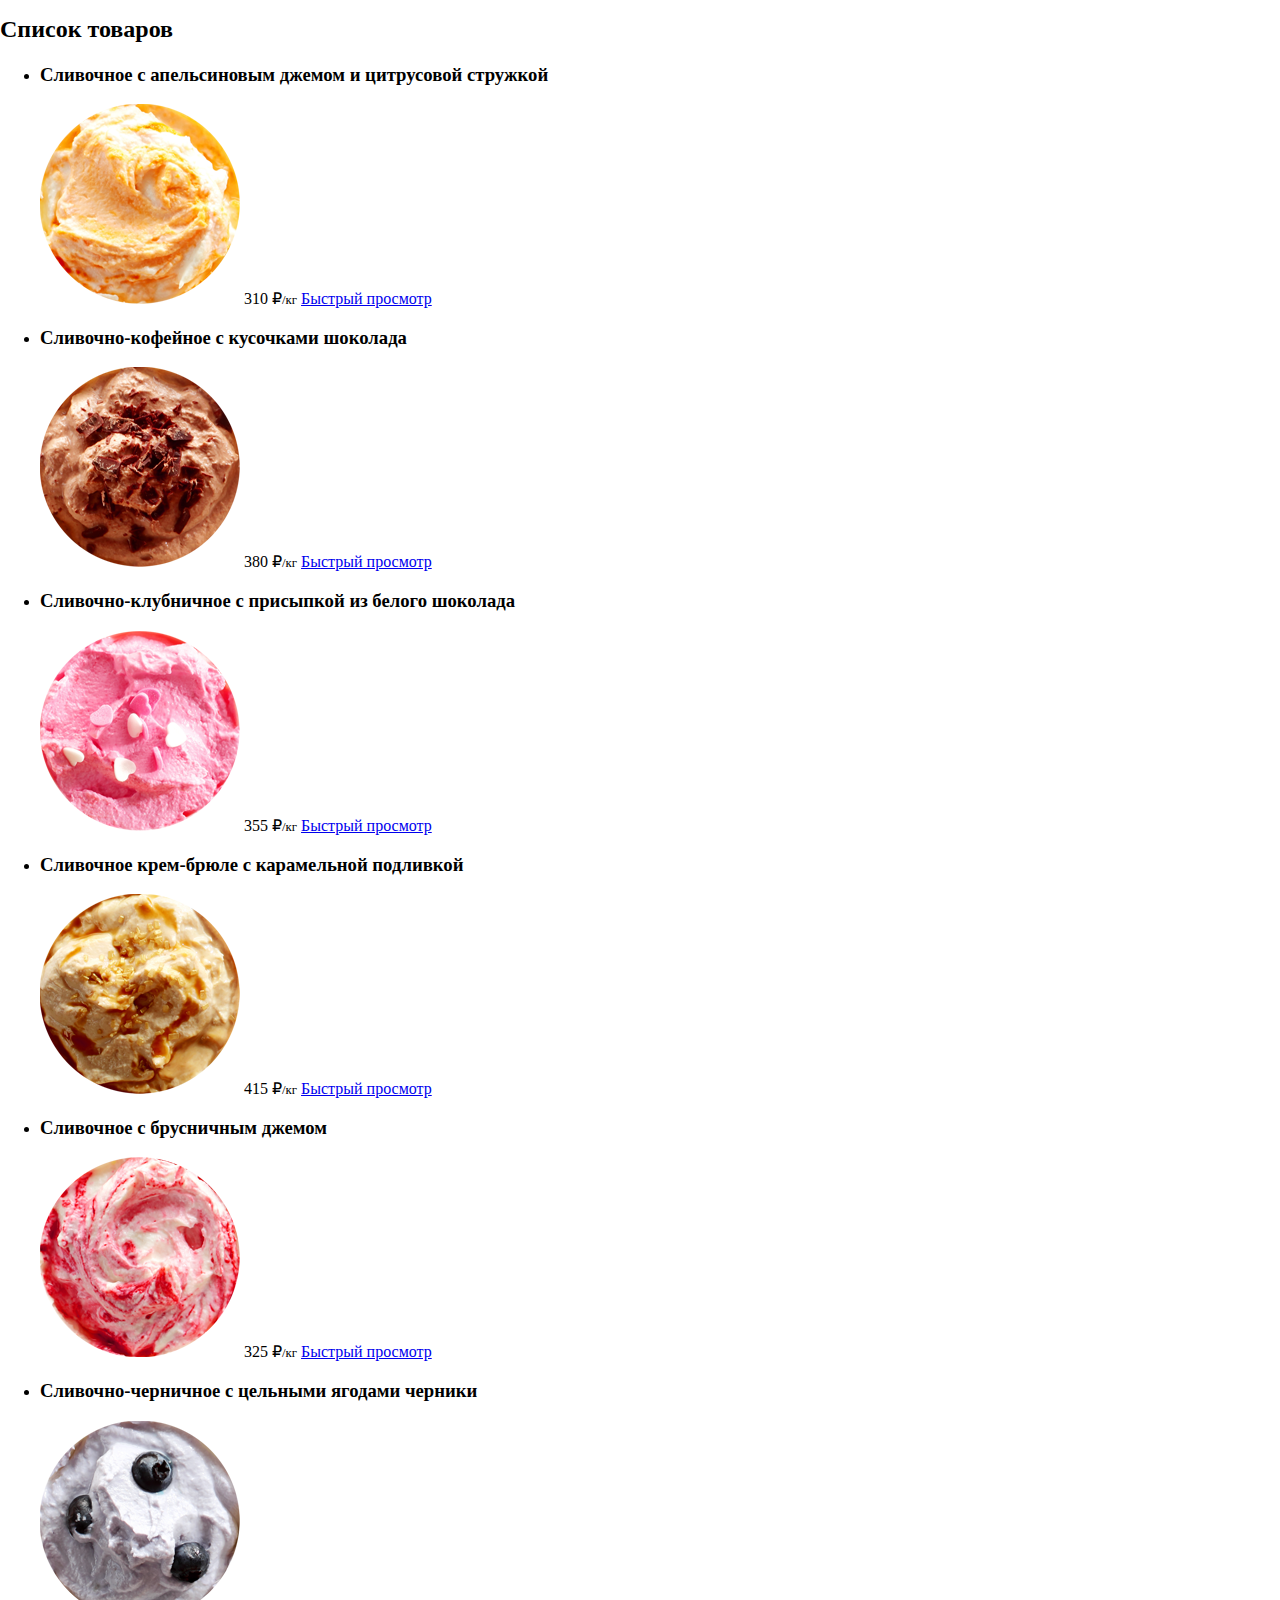
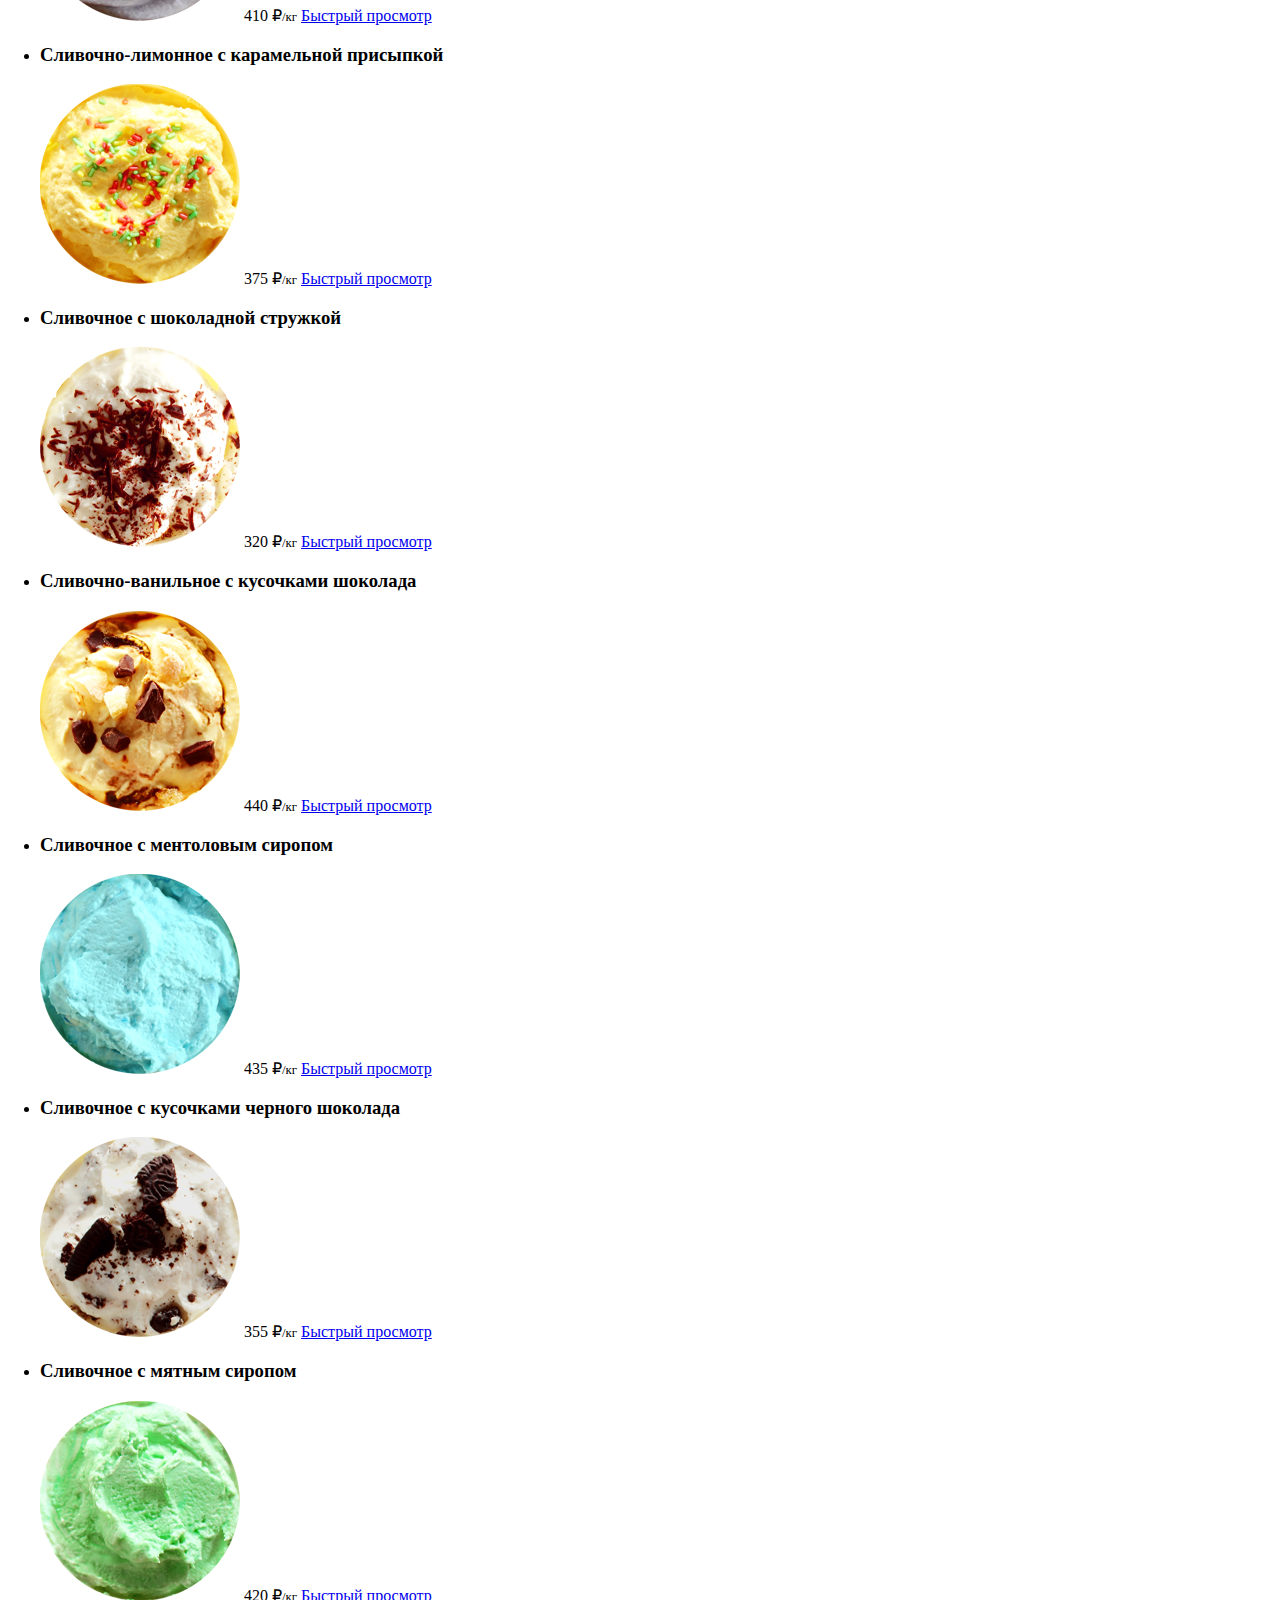
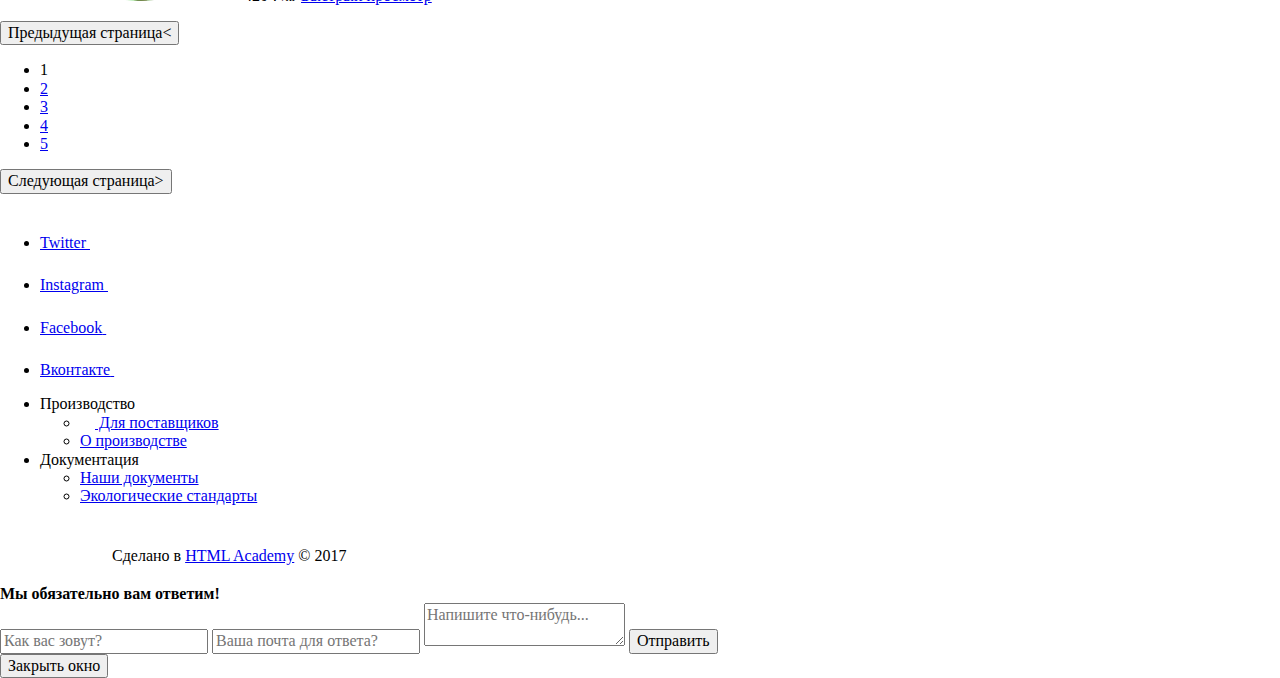
==== commit 7ccead1c: "Блок фильров" ====
--- a/source/catalog.html
+++ b/source/catalog.html
@@ -25,10 +25,10 @@
         </a>
         <ul class="header__menu site-navigation">
           <li class="site-navigation__item popup-container">
-            <a href="#" class="header__button site-navigation__link">Каталог</a> <!-- .header__current-page -->
+            <a href="#" class="header__button site-navigation__link header__current-page">Каталог</a>
             <ul class="menu-sublist popup popup-menu">
-              <li class="menu-sublist__item menu-sublist__item_distinct "><a href="#">Новинки</a></li> <!-- .header__current-page -->
-              <li class="menu-sublist__item"><a href="#">Сливочное</a></li>
+              <li class="menu-sublist__item menu-sublist__item_distinct "><a href="#">Новинки</a></li>
+              <li class="menu-sublist__item header__current-page"><a href="#">Сливочное</a></li>
               <li class="menu-sublist__item"><a href="#">Щербеты</a></li>
               <li class="menu-sublist__item"><a href="#">Фруктовый лед</a></li>
               <li class="menu-sublist__item"><a href="#">Мелорин</a></li>
@@ -115,11 +115,89 @@
         <li class="breadcrumbs__item">Сливочное</li>
       </ul>
     </header>
-    <h1>Сливочное мороженое</h1>
+    <h1 class="site__heading">Сливочное мороженое</h1>
 
     <aside class="filters">
-      <form class="filters__form" action="echo.htmlacademy.ru" method="get">
-
+      <form class="filters__form" action="https://echo.htmlacademy.ru" method="get">
+        <fieldset class="filters__group filters__select-wrap">
+          <h3 class="filters__heading">Сортировка:</h3>
+          <select class="filters__select" name="sort">
+            <option value="by-popular">по популярности</option>
+            <option value="by-less-cost">сначала недорогие</option>
+            <option value="by-large-cost">сначала дорогие</option>
+            <option value="by-fat-count">по жирности</option>
+          </select>
+        </fieldset>
+
+        <fieldset class="filters__group">
+          <h3 class="filters__heading">Цена: <span class="filters__price_min">100</span> руб. - <span class="filters__price_max">500</span> руб.</h3>
+
+
+          <!-- Проблема доступности ползунков
+        заменить filters__price_min и  filters__price_max на input'ы ? -->
+          <div class="range">
+            <div class="range__selected">
+              <button class="range__handle range__handle_min"></button>
+              <button class="range__handle range__handle_max"></button>
+            </div>
+          </div>
+
+        </fieldset>
+
+        <fieldset class="filters__group">
+          <h3 class="filters__heading">Жирность:</h3>
+          <input type="radio" name="fat__radio-button" value="zero" id="fat__radio-button_zero" class="visually-hidden filters__radio" checked="checked">
+          <label for="fat__radio-button_zero" class="filters__toggle">
+            <span class="radio-button__indicator"></span>
+            0%
+          </label>
+          <input type="radio" name="fat__radio-button" value="less_ten" id="fat__radio-button_less-10" class="visually-hidden filters__radio">
+          <label for="fat__radio-button_less-10" class="filters__toggle">
+            <span class="radio-button__indicator"></span>
+            до 10%
+          </label>
+          <input type="radio" name="fat__radio-button" value="less_30" id="fat__radio-button_less-30" class="visually-hidden filters__radio">
+          <label for="fat__radio-button_less-30" class="filters__toggle">
+            <span class="radio-button__indicator"></span>
+            до 30%
+          </label>
+          <input type="radio" name="fat__radio-button" value="more_30" id="fat__radio-button_more-30" class="visually-hidden filters__radio">
+          <label for="fat__radio-button_more-30" class="filters__toggle">
+            <span class="radio-button__indicator"></span>
+            выше 30%
+          </label>
+        </fieldset>
+
+        <fieldset class="filters__group">
+          <h3 class="filters__heading">Наполнители:</h3>
+          <input type="checkbox" name="optional__chechbox" value="chocolate-bits" id="optional__chechbox_chocolate-bits" class="visually-hidden filters__checkbox" checked="checked">
+          <label for="optional__chechbox_chocolate-bits" class="filters__toggle">
+            <span class="checkbox__indicator"></span>
+            шоколадные
+          </label>
+          <input type="checkbox" name="optional__chechbox" value="sugare-bits" id="optional__chechbox_sugare-bits" class="visually-hidden filters__checkbox">
+          <label for="optional__chechbox_sugare-bits" class="filters__toggle">
+            <span class="checkbox__indicator"></span>
+            сахарные присыпки
+          </label>
+          <input type="checkbox" name="optional__chechbox" value="fruits-bits" id="optional__chechbox_fruits-bits" class="visually-hidden filters__checkbox">
+          <label for="optional__chechbox_fruits-bits" class="filters__toggle">
+            <span class="checkbox__indicator"></span>
+            фрукты
+          </label>
+          <input type="checkbox" name="optional__chechbox" value="syrup" id="optional__chechbox_syrup" class="visually-hidden filters__checkbox">
+          <label for="optional__chechbox_syrup" class="filters__toggle">
+            <span class="checkbox__indicator"></span>
+            сиропы
+          </label>
+          <input type="checkbox" name="optional__chechbox" value="jam" id="optional__chechbox_jam" class="visually-hidden filters__checkbox">
+          <label for="optional__chechbox_jam" class="filters__toggle">
+            <span class="checkbox__indicator"></span>
+            джемы
+          </label>
+        </fieldset>
+
+        <button type="submit" name="button-filters-submit" class="button button_transparent filters__submit">Применить</button>
       </form>
     </aside>
 
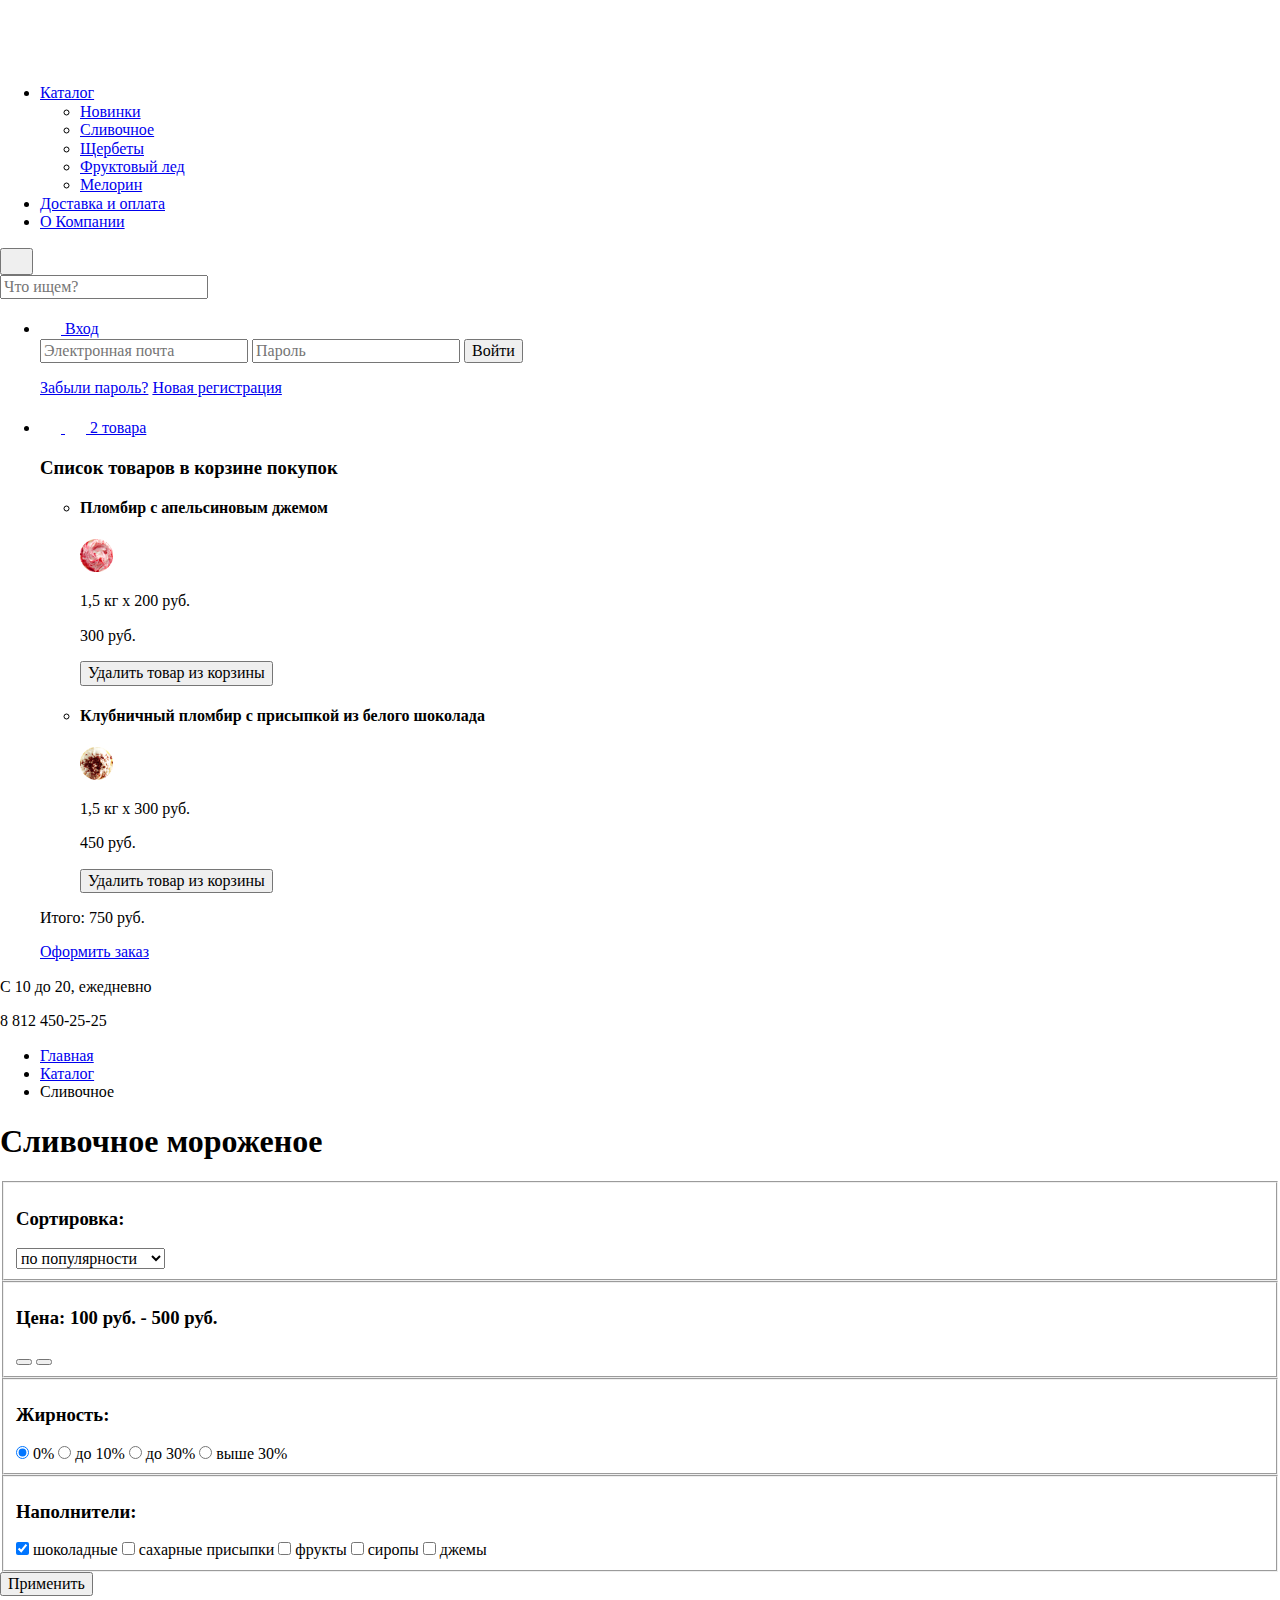
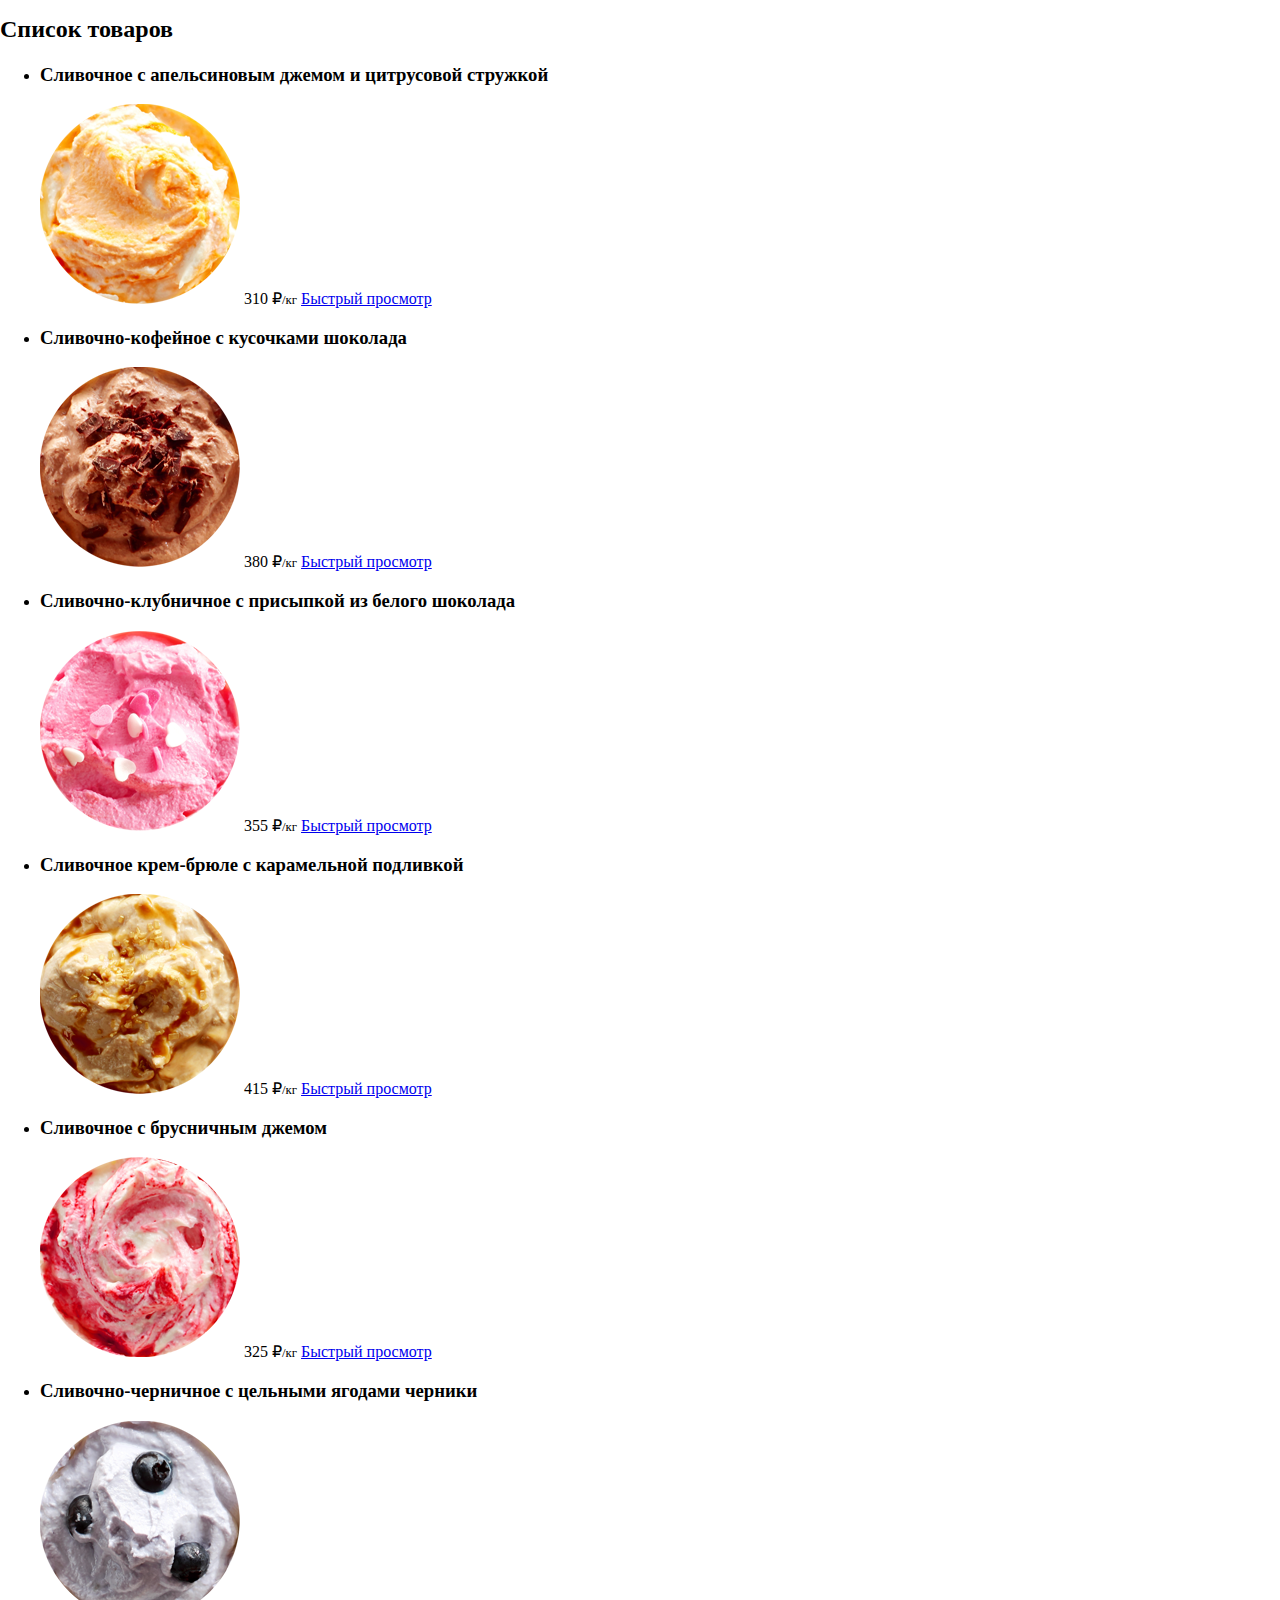
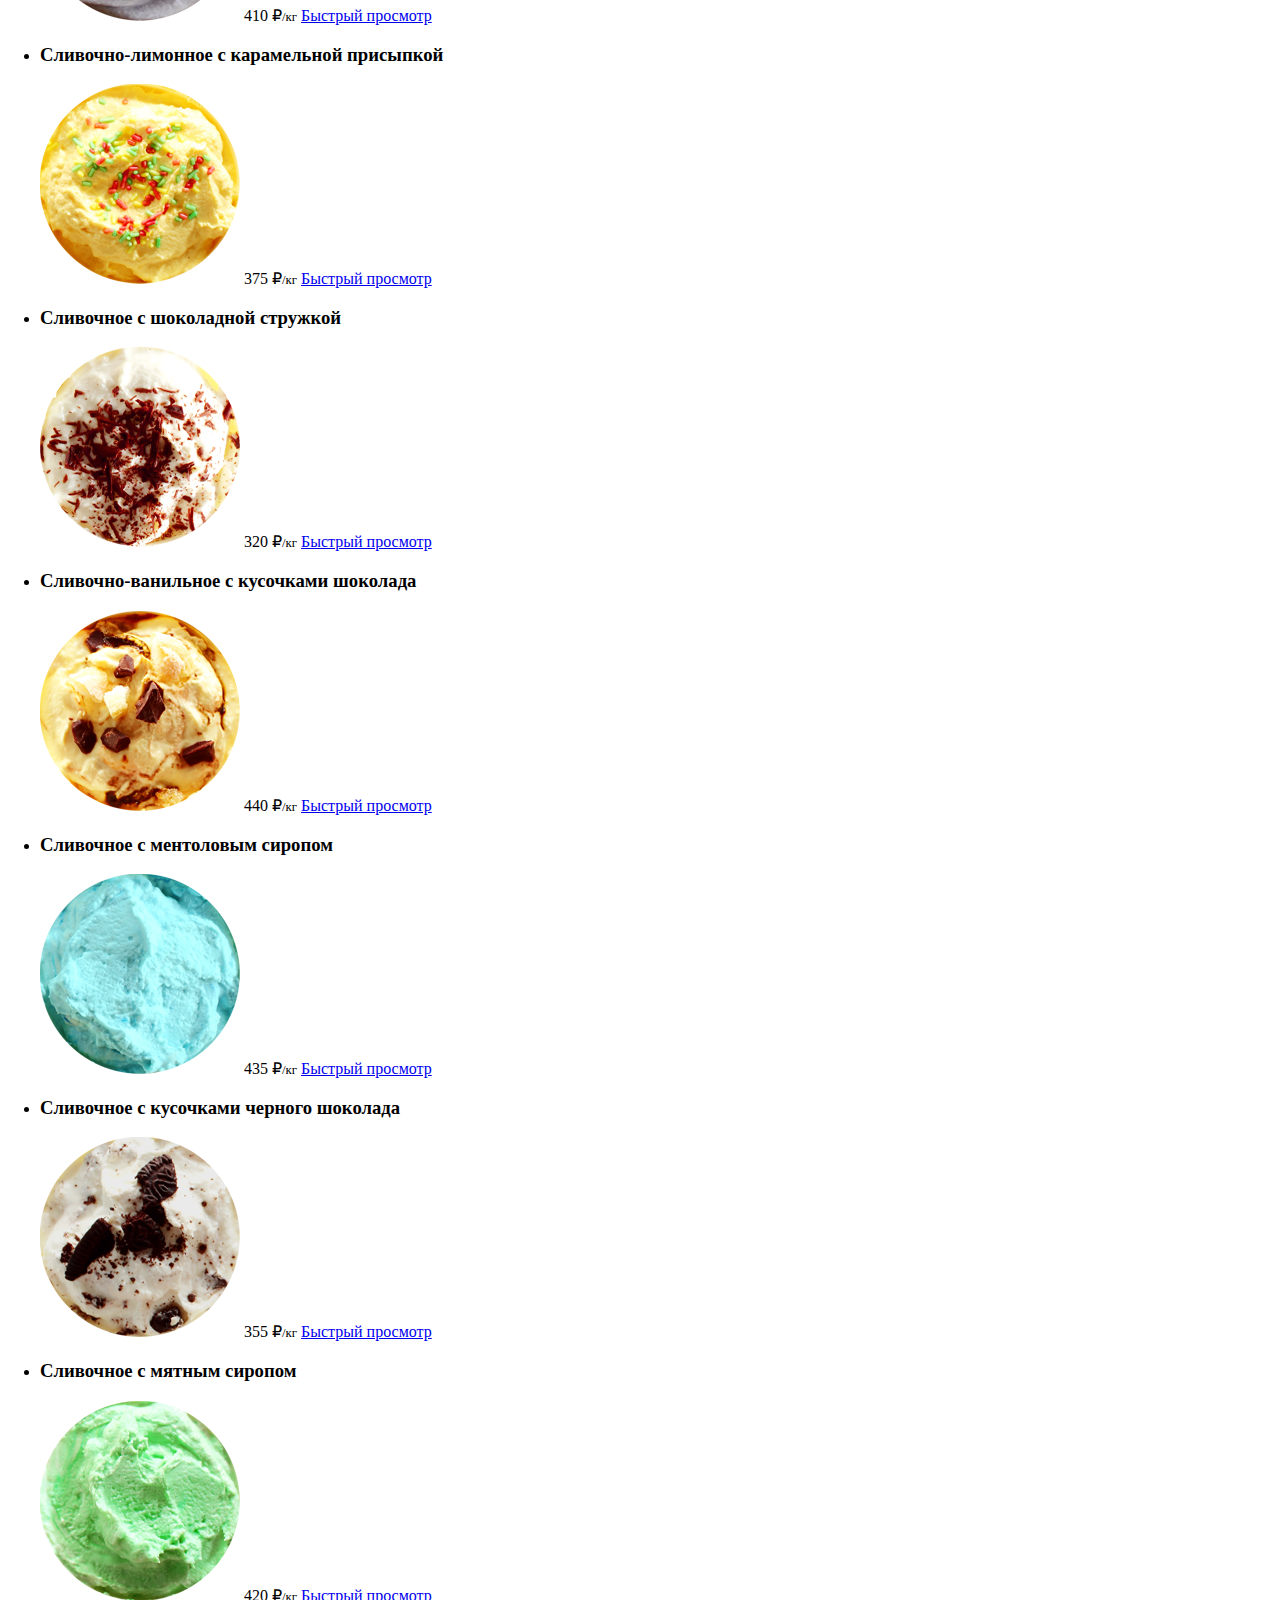
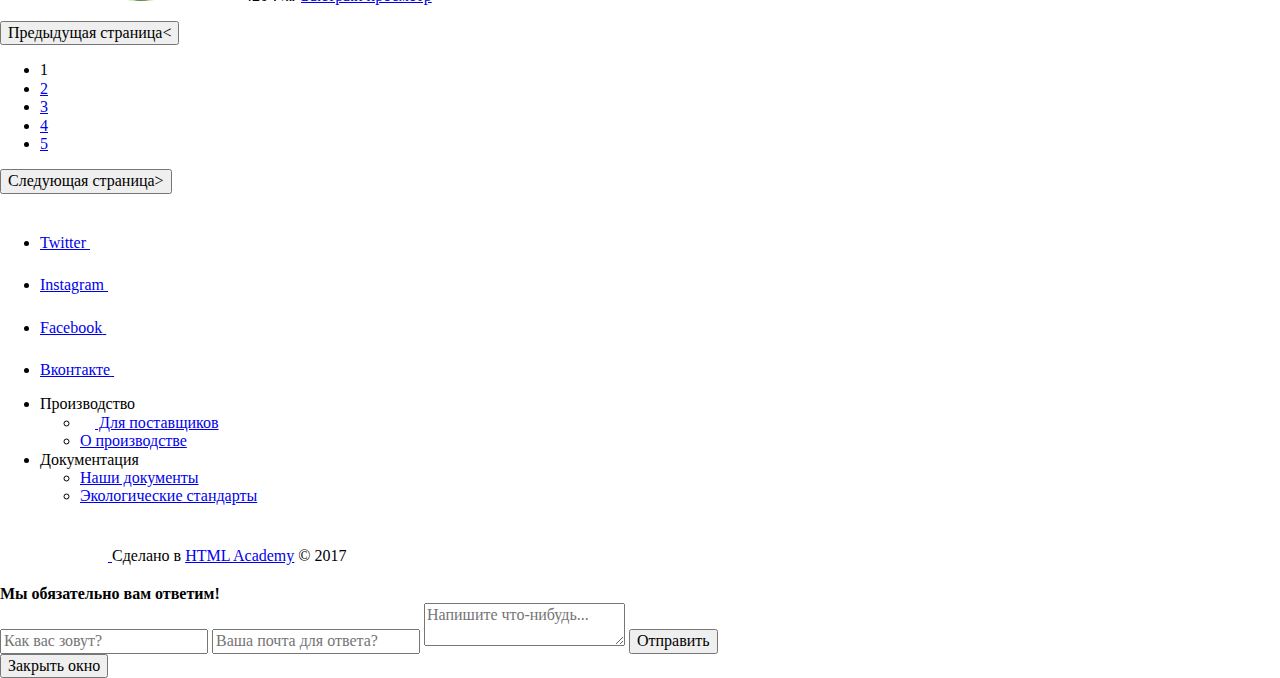
==== commit 63fd0490: "Исправление недочетов касающиеся доступности, интерактивной карты, контейнера, двухколоночного макет" ====
--- a/source/catalog.html
+++ b/source/catalog.html
@@ -127,6 +127,7 @@
             <option value="by-large-cost">сначала дорогие</option>
             <option value="by-fat-count">по жирности</option>
           </select>
+          <div class="select-triangle"></div>
         </fieldset>
 
         <fieldset class="filters__group">
@@ -137,8 +138,8 @@
         заменить filters__price_min и  filters__price_max на input'ы ? -->
           <div class="range">
             <div class="range__selected">
-              <button class="range__handle range__handle_min"></button>
-              <button class="range__handle range__handle_max"></button>
+              <button type="button" class="range__handle range__handle_min"></button>
+              <button type="button" class="range__handle range__handle_max"></button>
             </div>
           </div>
 
@@ -339,12 +340,14 @@
       </ul>
 
       <div class="footer__copyright">
-        <svg width="108" height="39" class="">
-          <use xlink:href="img/sprite.svg#logo-htmlacademy"></use>
-        </svg>
+        <a href="https://htmlacademy.ru/intensive/htmlcss">
+          <svg width="108" height="39" class="">
+            <use xlink:href="img/sprite.svg#logo-htmlacademy"></use>
+          </svg>
+        </a>
         <!-- <img src="img/svg/logo-htmlacademy.svg" alt=""> -->
         <span class="copyright__text">
-          Сделано в <a href="htmlacademy.ru" class="site__link">HTML Academy</a> © 2017
+          Сделано в <a href="https://htmlacademy.ru/intensive/htmlcss" class="site__link">HTML Academy</a> © 2017
         </span>
       </div>
   </div>
@@ -363,7 +366,7 @@
     </section>
   </section>
 
-  <!-- <script type="text/javascript" src="js/script.js"></script> -->
+  <script type="text/javascript" src="js/script.js"></script>
 </body>
 
 </html>
